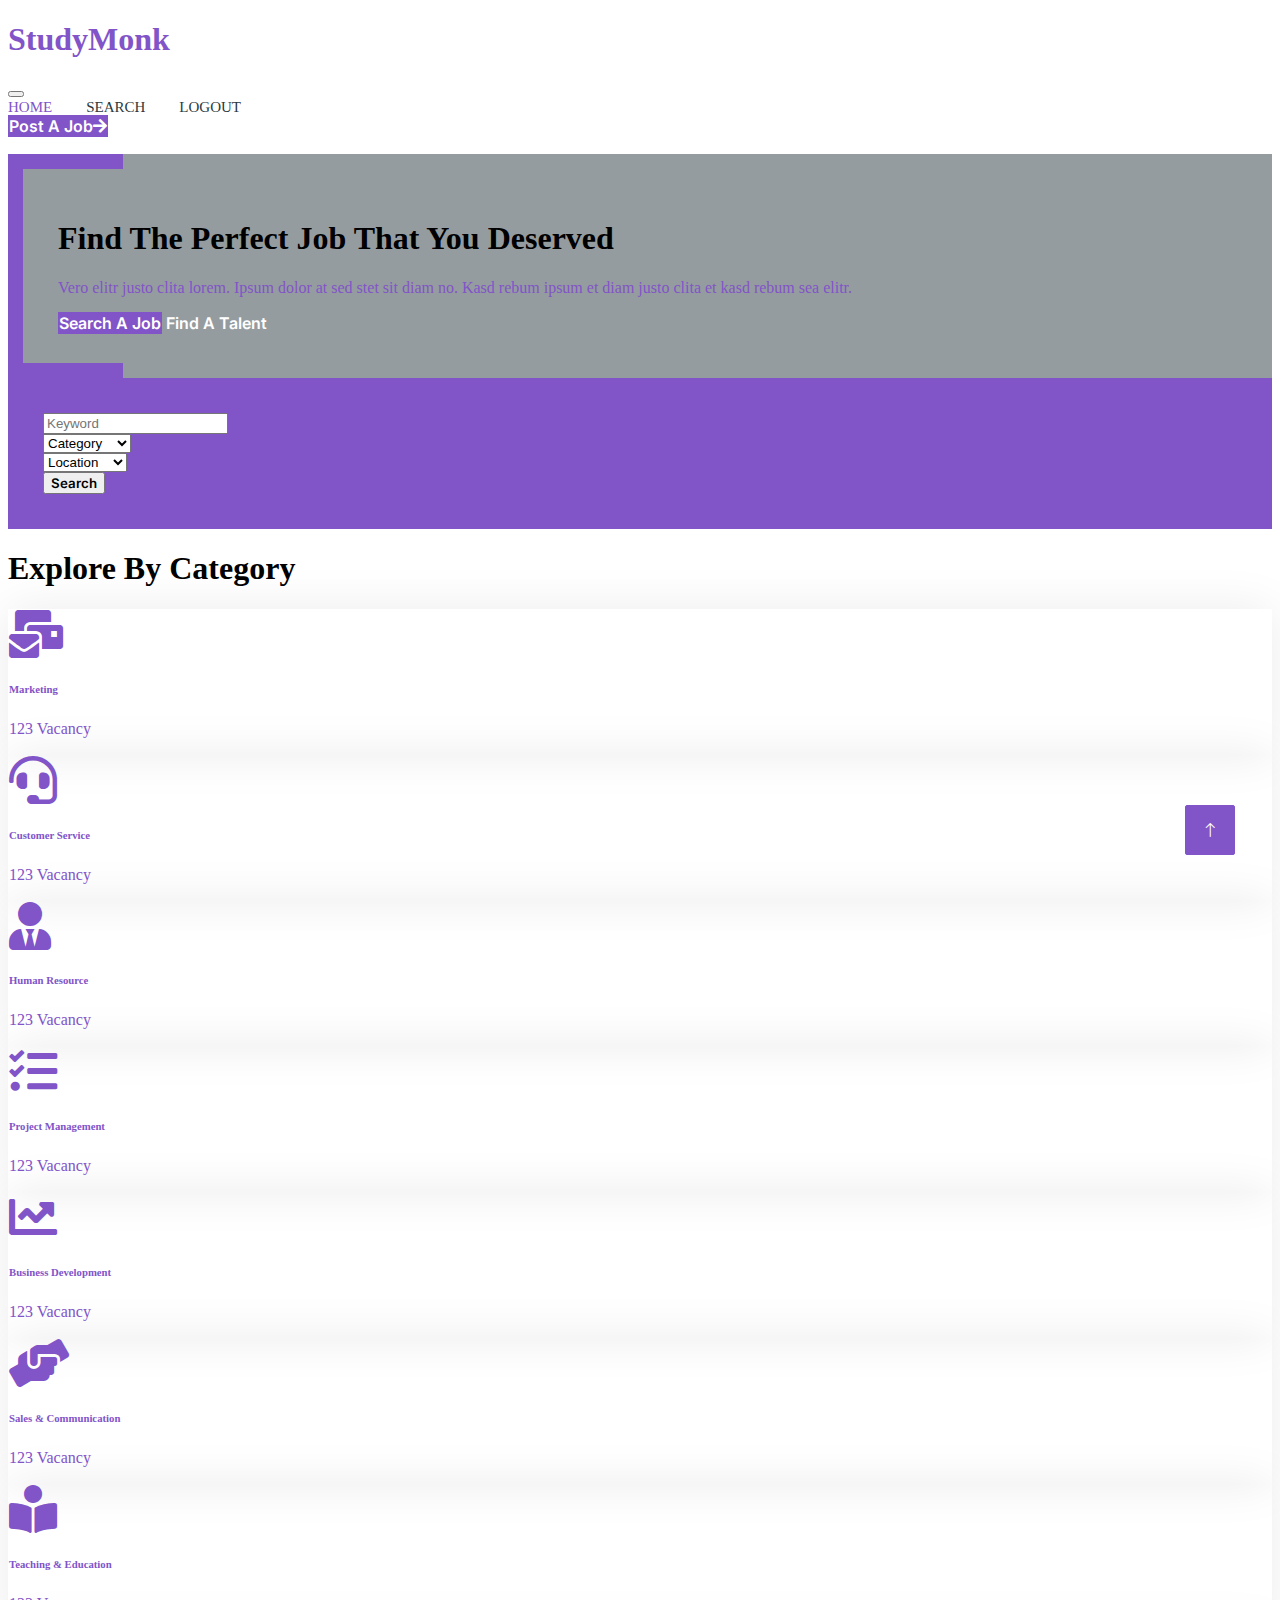
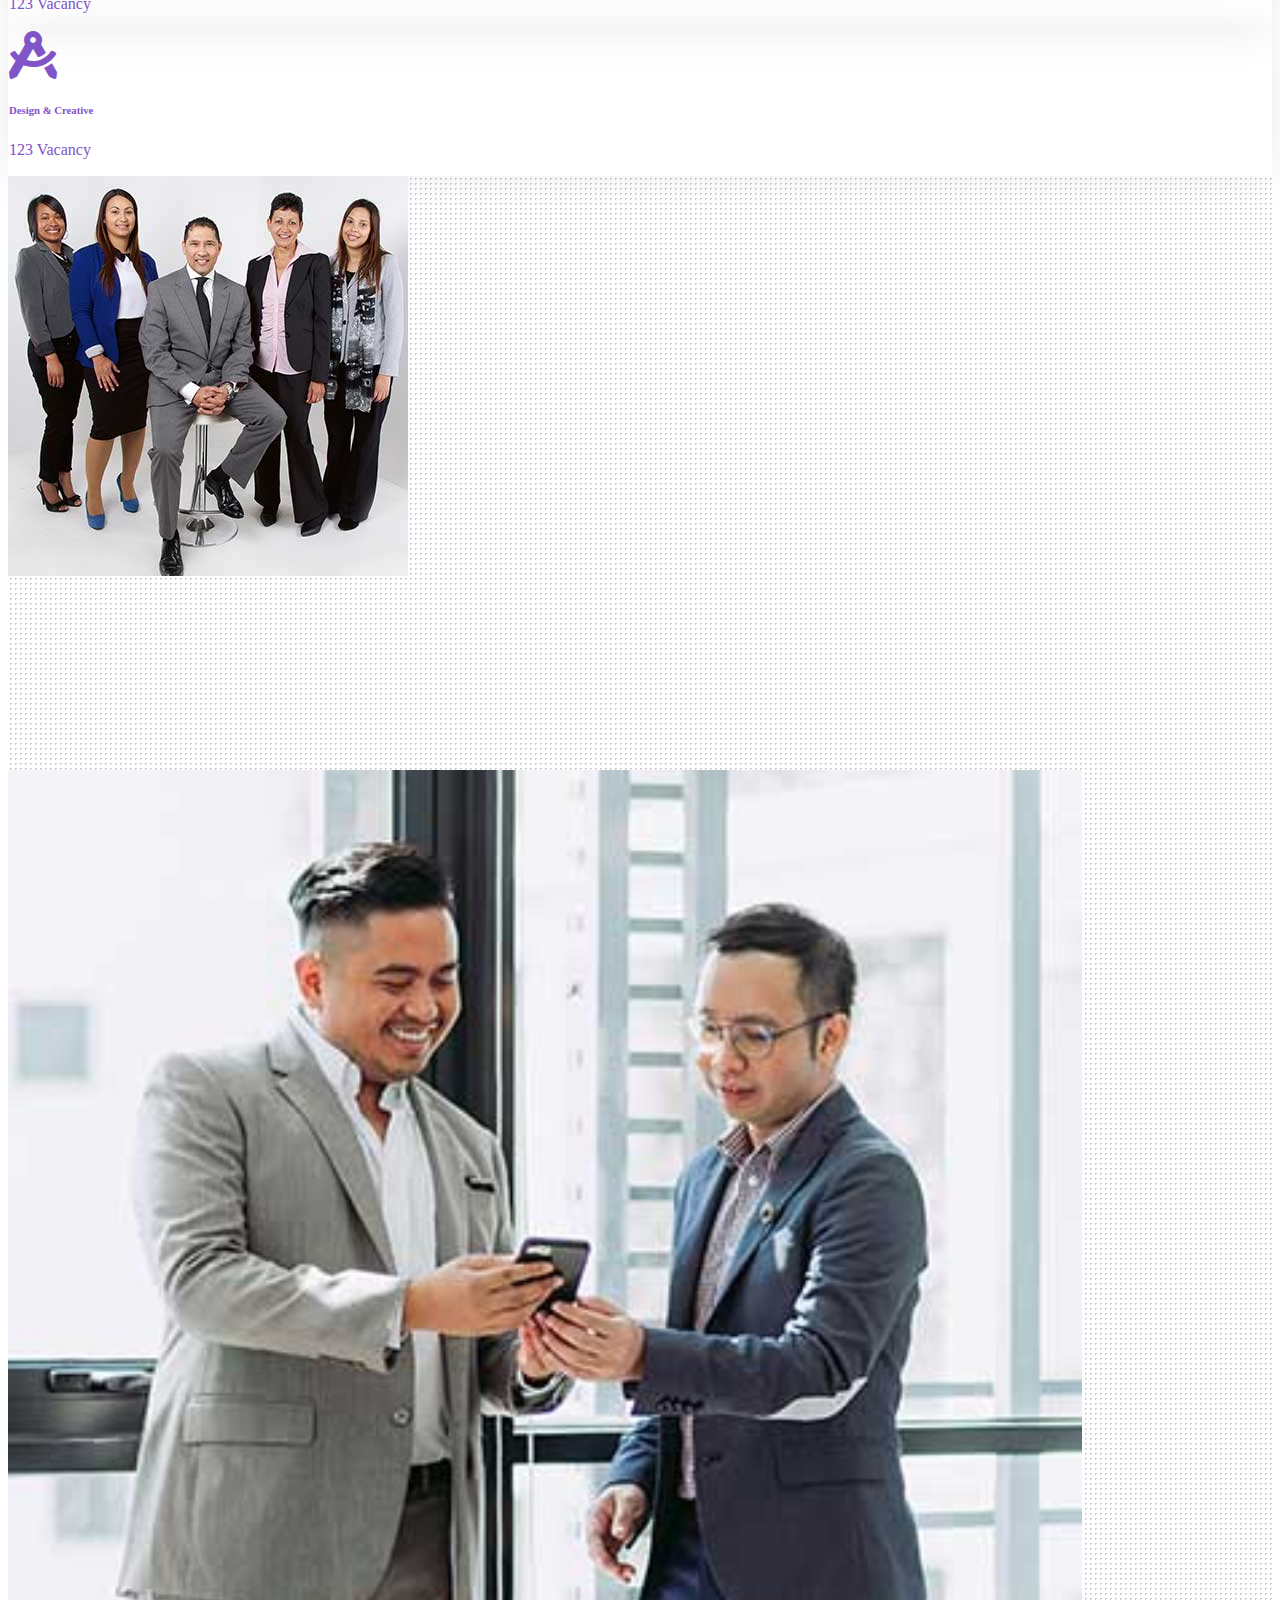
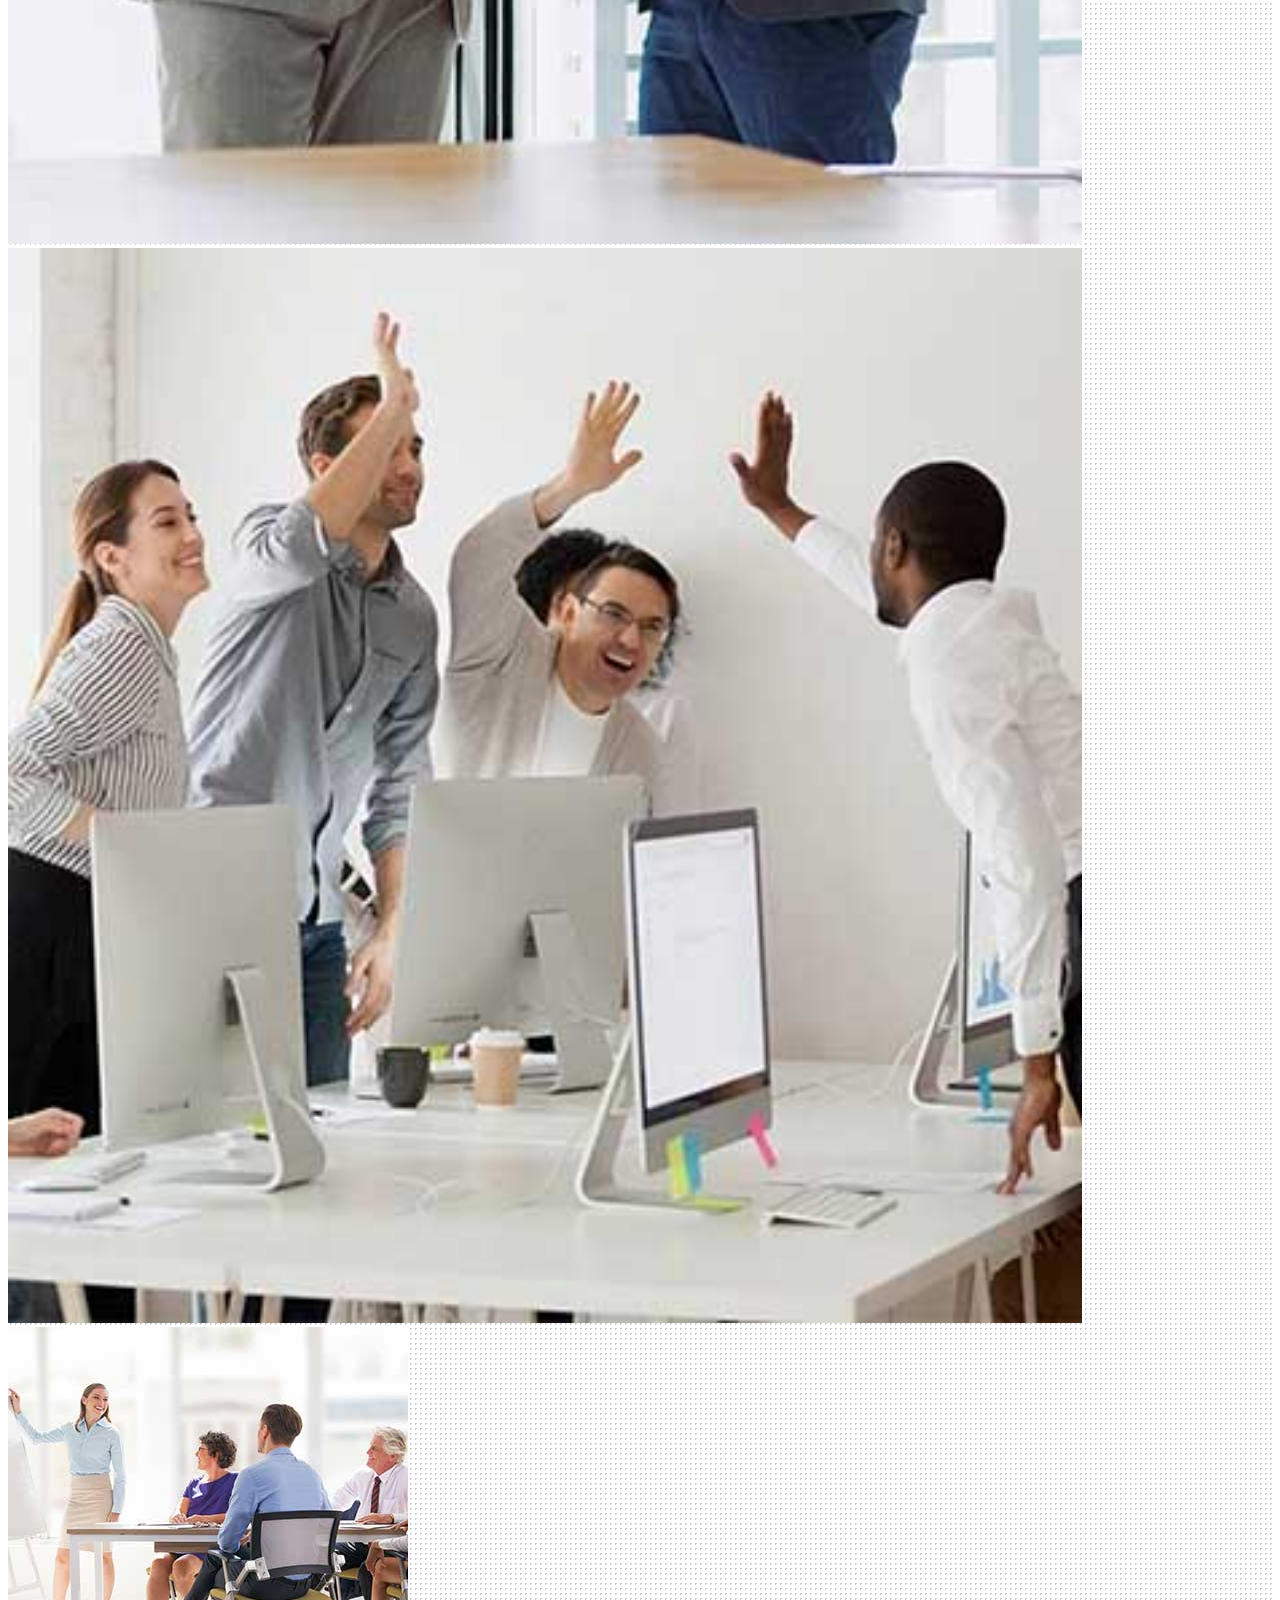
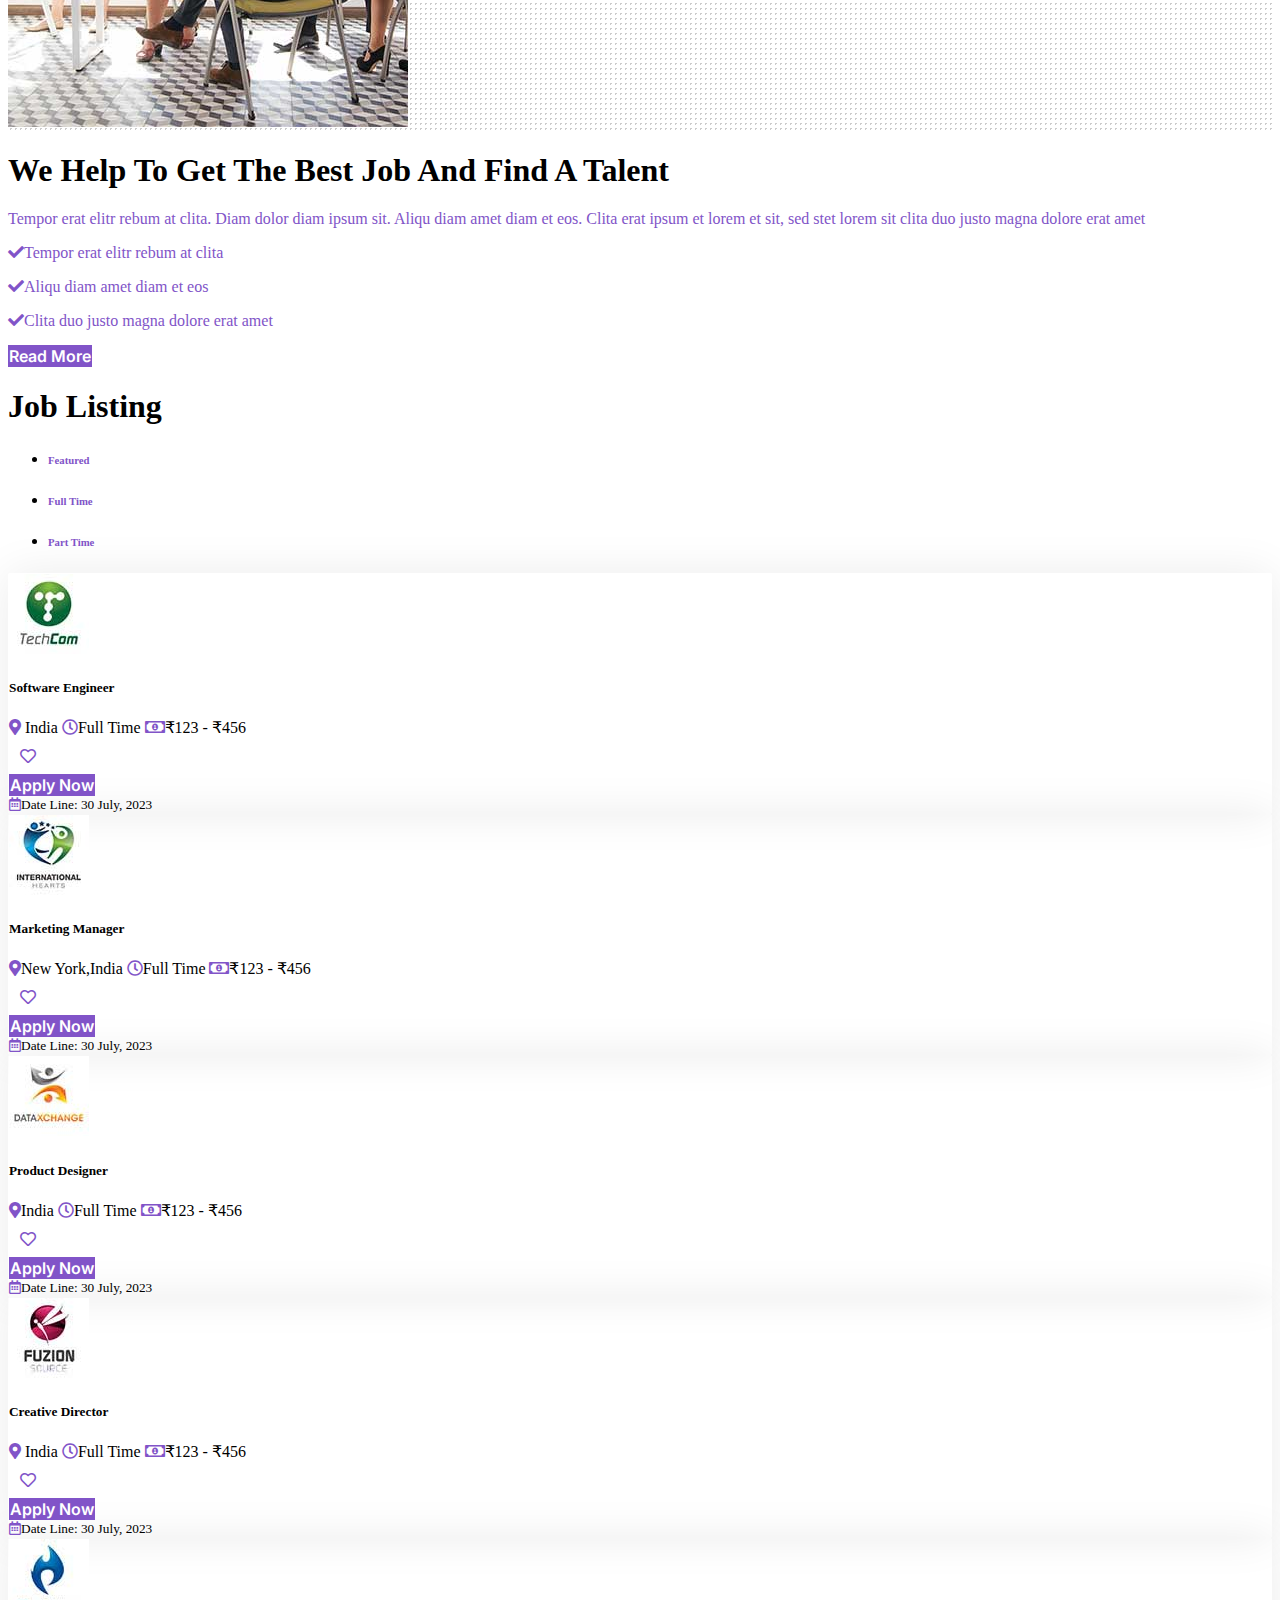
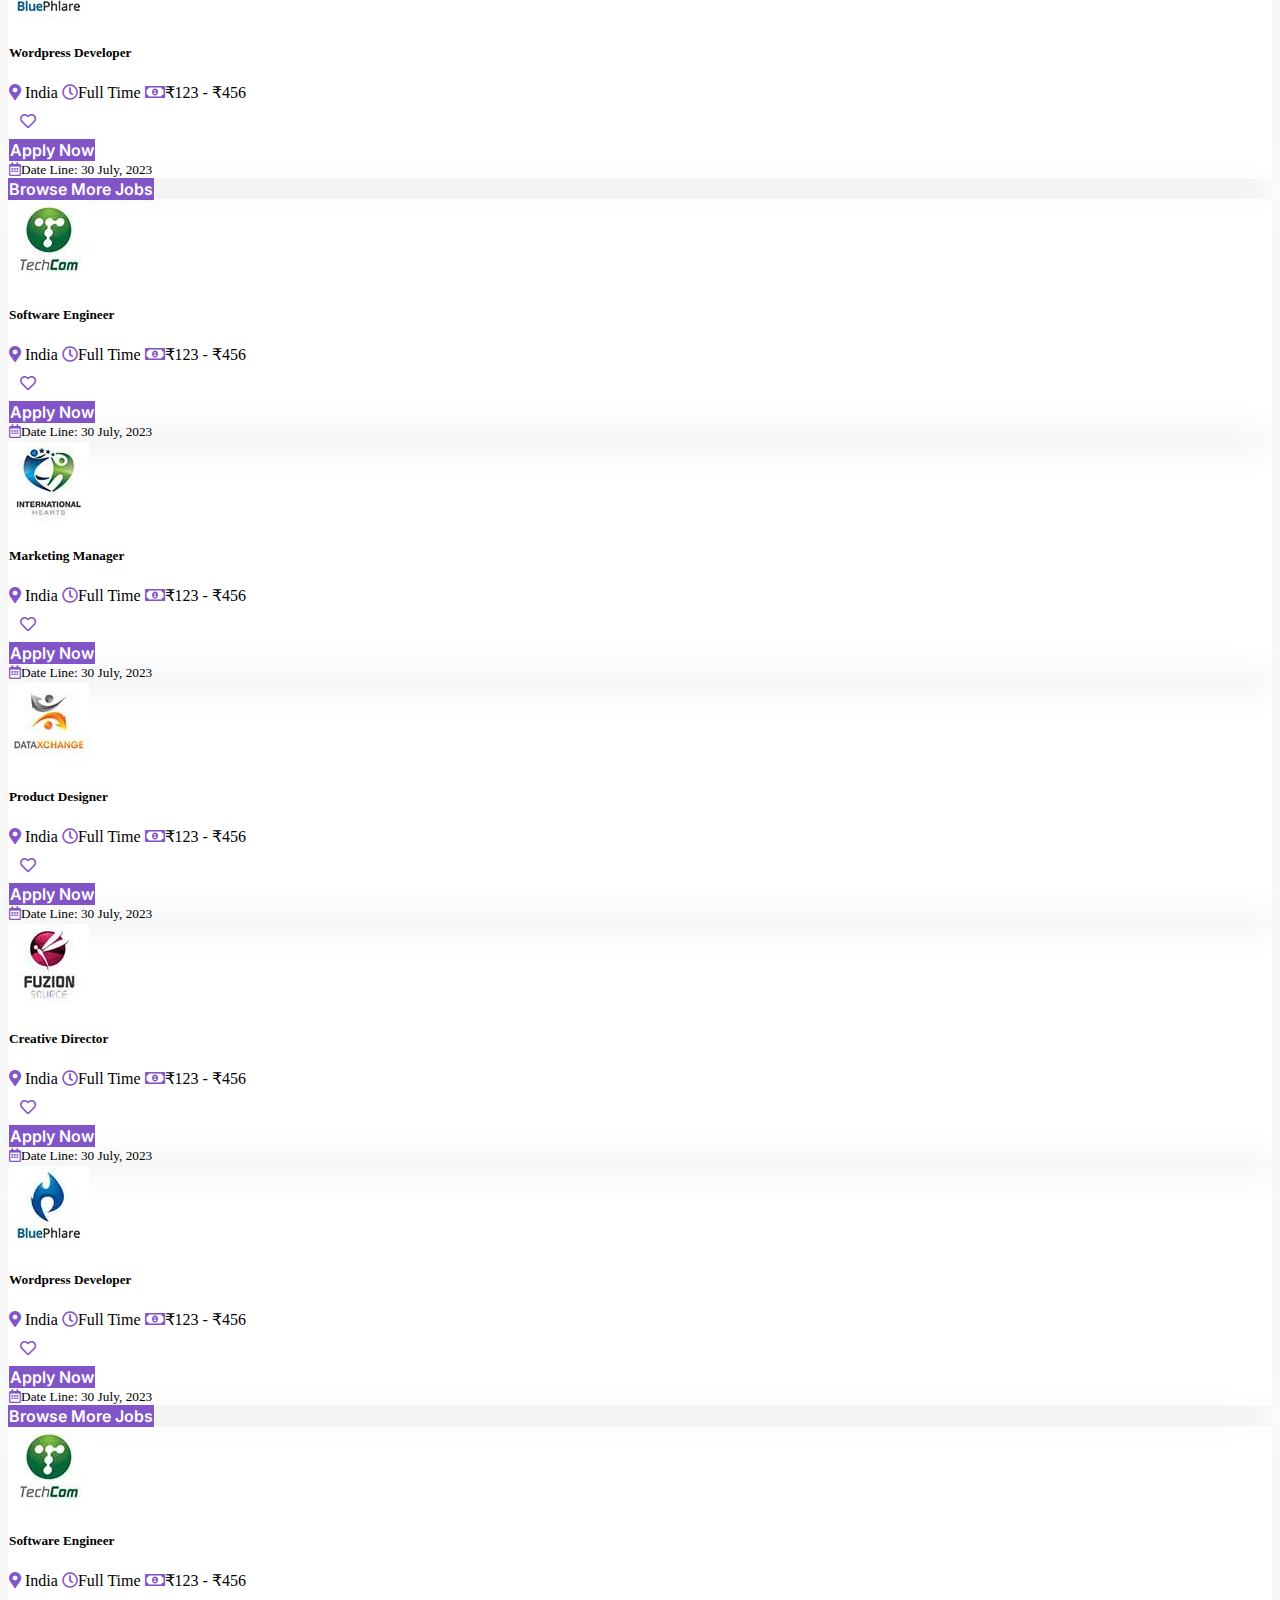
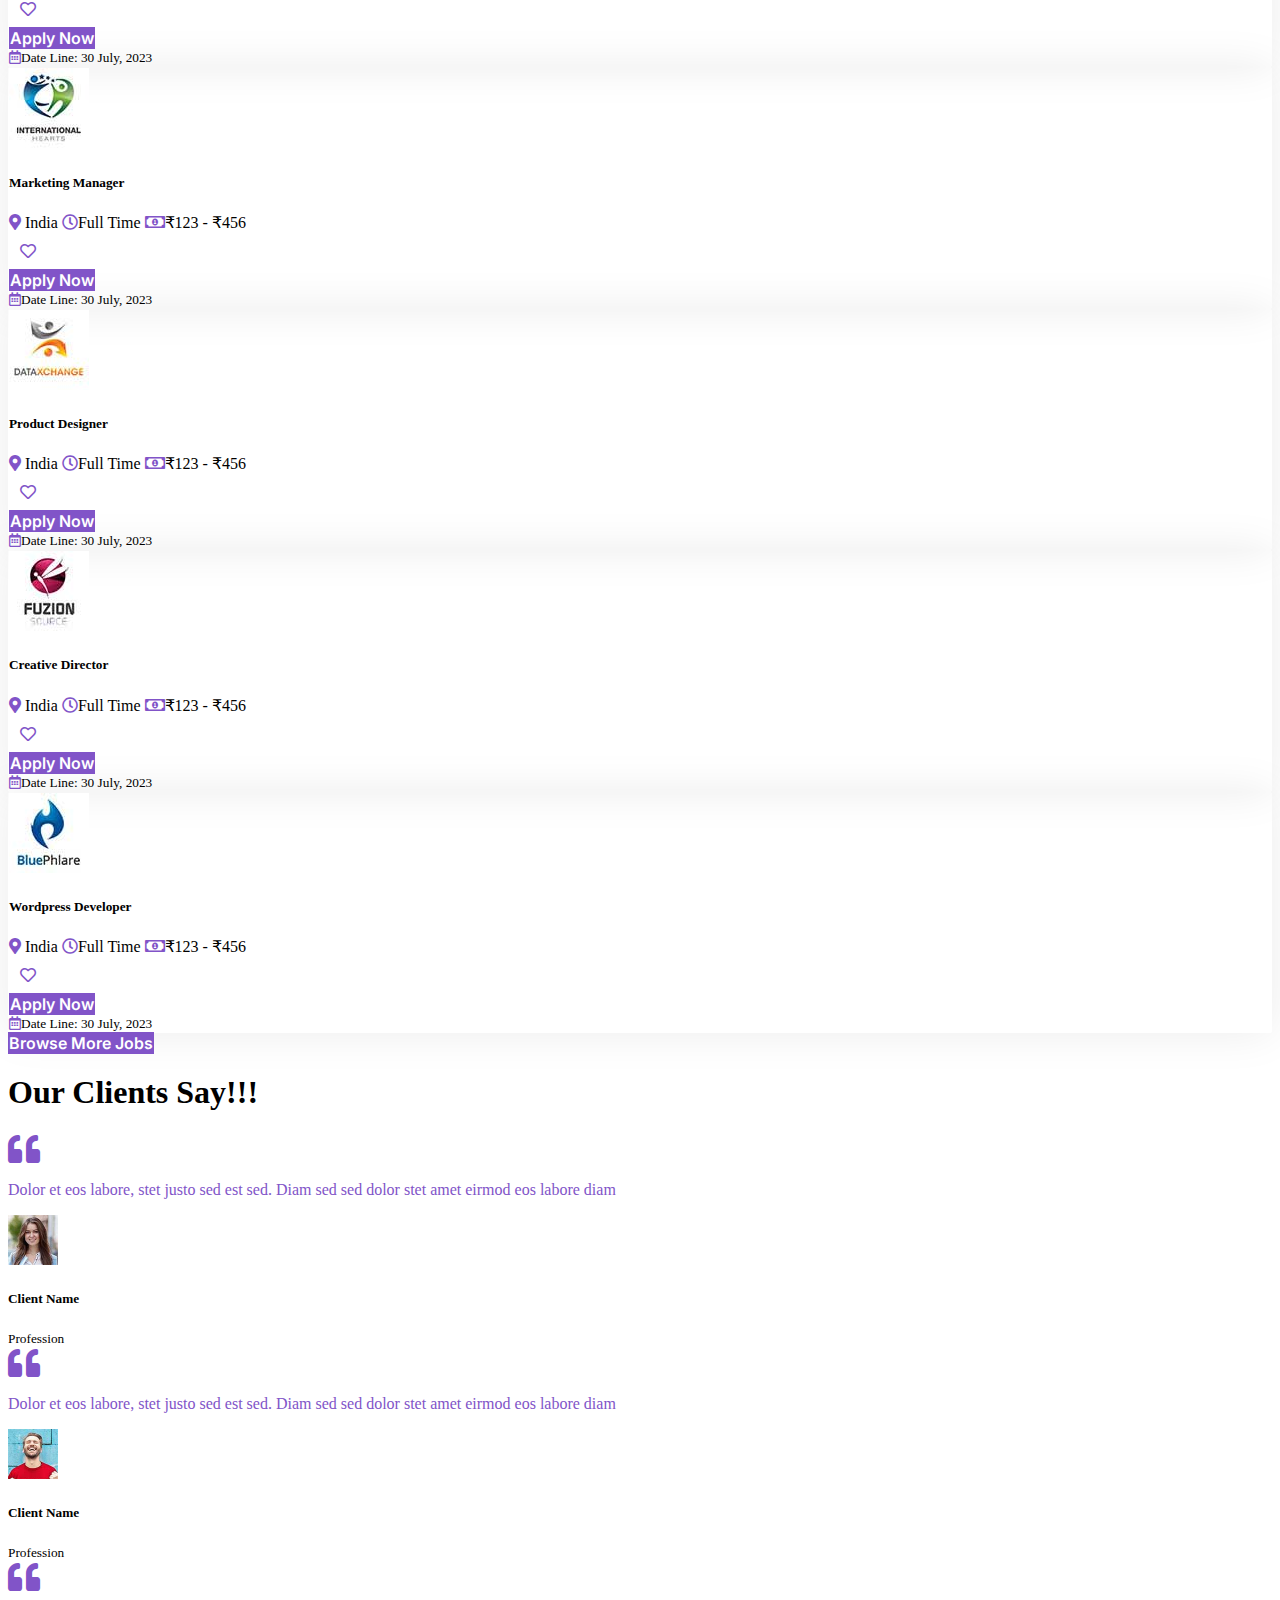
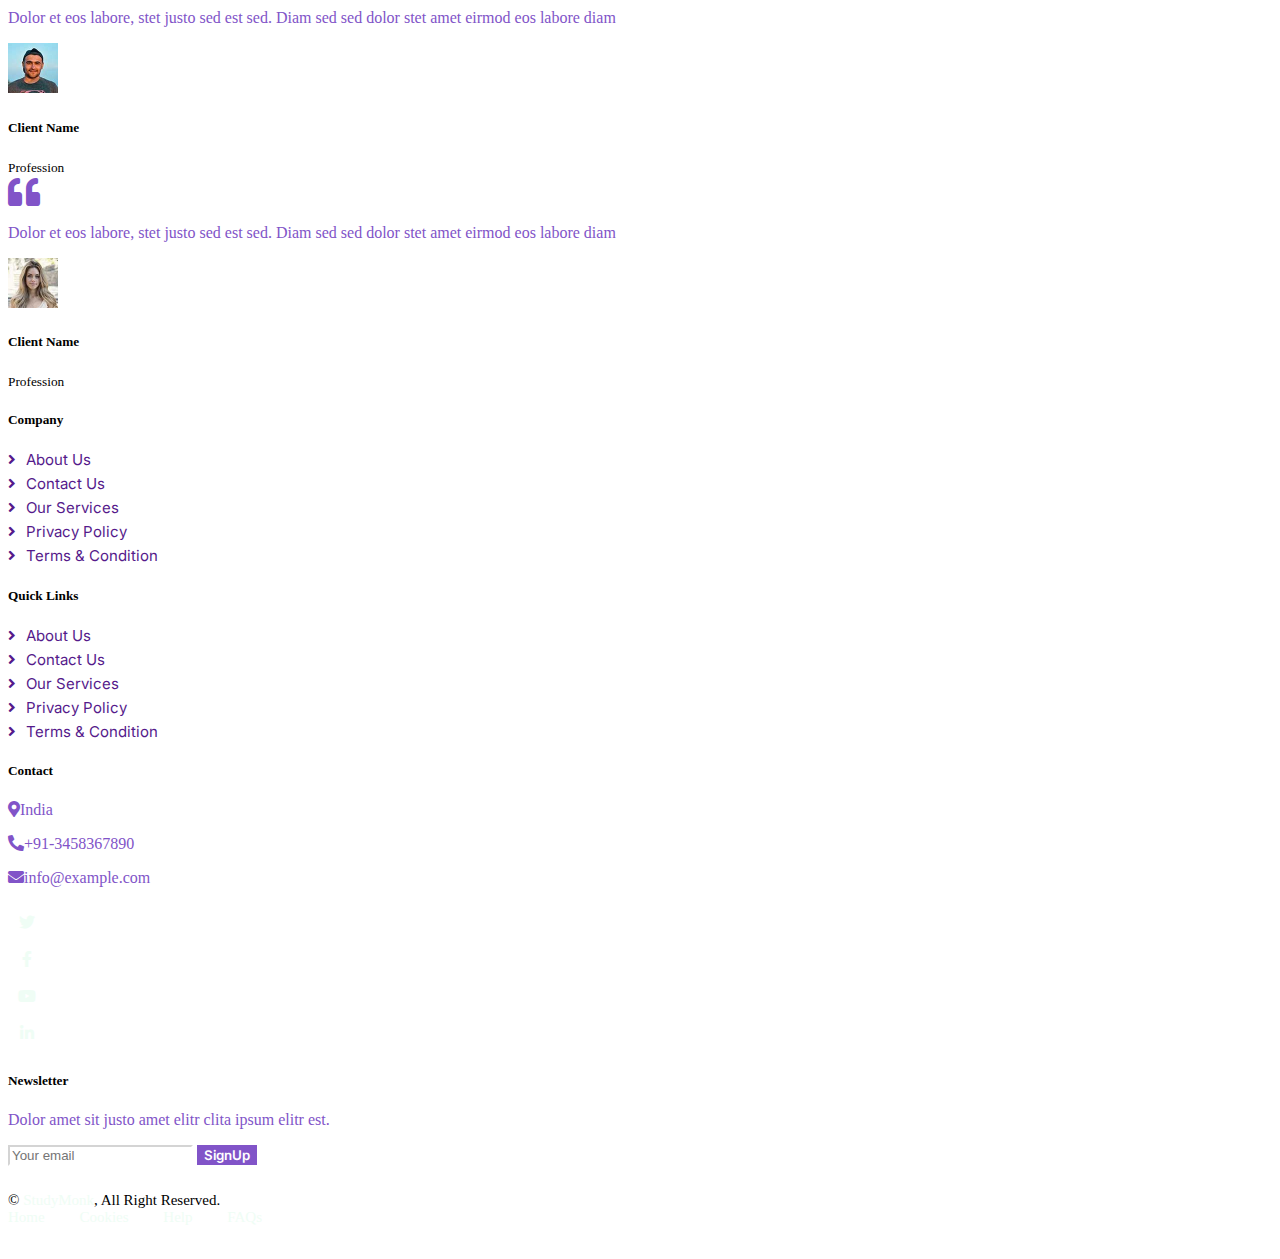
==== index.html @ a986bb86 "final commit" ====
<!DOCTYPE html>
<html lang="en">

<head>
    <meta charset="utf-8">
    <title>StudyMonk</title>
    <meta content="width=device-width, initial-scale=1.0" name="viewport">
    <meta content="" name="keywords">
    <meta content="" name="description">
    <link rel="preconnect" href="https://fonts.googleapis.com">
    <link rel="preconnect" href="https://fonts.gstatic.com" crossorigin>
    <link href="https://fonts.googleapis.com/css2?family=Heebo:wght@400;500;600&family=Inter:wght@700;800&display=swap"
        rel="stylesheet">

    <link href="https://cdnjs.cloudflare.com/ajax/libs/font-awesome/5.10.0/css/all.min.css" rel="stylesheet">
    <link href="https://cdn.jsdelivr.net/npm/bootstrap-icons@1.4.1/font/bootstrap-icons.css" rel="stylesheet">

    <link href="https://cdn.jsdelivr.net/npm/bootstrap@5.3.0/dist/css/bootstrap.min.css" rel="stylesheet"
        integrity="sha384-9ndCyUaIbzAi2FUVXJi0CjmCapSmO7SnpJef0486qhLnuZ2cdeRhO02iuK6FUUVM" crossorigin="anonymous">

    <link href="css/style.css" rel="stylesheet">
</head>

<body>
    <div class="container-xxl bg-white p-0">
        <!-- Navbar Start -->
        <nav class="navbar navbar-expand-lg bg-white navbar-light shadow sticky-top p-0">
            <a href="index.html" class="navbar-brand d-flex align-items-center text-center py-0 px-4 px-lg-5">
                <h1 class="m-0 text-primary">StudyMonk</h1>
            </a>
            <button type="button" class="navbar-toggler me-4" data-bs-toggle="collapse"
                data-bs-target="#navbarCollapse">
                <span class="navbar-toggler-icon"></span>
            </button>
            <div class="collapse navbar-collapse" id="navbarCollapse">
                <div class="navbar-nav ms-auto p-4 p-lg-0">
                    <a href="index.html" class="nav-item nav-link active">Home</a>
                    <!-- <a href="index.html" class="nav-item nav-link">About</a>
                    <a href="index.html" class="nav-item nav-link">Contact</a> -->
                    <a href="search.html" class="nav-item nav-link">Search</a>
                    <a href="login.html" class="nav-item nav-link">Logout</a>
                </div>
                <a href="login.html" class="btn btn-primary rounded-0 py-4 px-lg-5 d-none d-lg-block">Post A Job<i
                        class="fa fa-arrow-right ms-3"></i></a>
            </div>
        </nav>
        <!-- Navbar End -->

        <!-- Carousel Start -->
        <div class="container-fluid p-0">
            <div class="owl-carousel header-carousel position-relative">
                <div class="owl-carousel-item position-relative">
                    <img class="img-fluid" src="./img/headway-5QgIuuBxKwM-unsplash.jpg" alt="">
                    <div class="position-absolute top-0 start-0 w-100 h-100 d-flex align-items-center"
                        style="background: rgba(43, 57, 64, .5);">
                        <div class="container">
                            <div class="row justify-content-start">
                                <div class="col-10 col-lg-8">
                                    <h1 class="display-3 text-white animated slideInDown mb-4">Find The Perfect Job That
                                        You Deserved</h1>
                                    <p class="fs-5 fw-medium text-white mb-4 pb-2">Vero elitr justo clita lorem. Ipsum
                                        dolor at sed stet sit diam no. Kasd rebum ipsum et diam justo clita et kasd
                                        rebum sea elitr.</p>
                                    <a href="" class="btn btn-primary py-md-3 px-md-5 me-3 animated slideInLeft">Search
                                        A Job</a>
                                    <a href="" class="btn btn-secondary py-md-3 px-md-5 animated slideInRight">Find A
                                        Talent</a>
                                </div>
                            </div>
                        </div>
                    </div>
                </div>
            </div>
        </div>
        <!-- Carousel End -->


        <!-- Search Start -->
        <div class="container-fluid bg-primary mb-5 wow fadeIn" data-wow-delay="0.1s" style="padding: 35px;">
            <div class="container">
                <div class="row g-2">
                    <div class="col-md-10">
                        <div class="row g-2">
                            <div class="col-md-4">
                                <input type="text" class="form-control border-0" placeholder="Keyword" />
                            </div>
                            <div class="col-md-4">
                                <select class="form-select border-0">
                                    <option selected>Category</option>
                                    <option value="1">Category 1</option>
                                    <option value="2">Category 2</option>
                                    <option value="3">Category 3</option>
                                </select>
                            </div>
                            <div class="col-md-4">
                                <select class="form-select border-0">
                                    <option selected>Location</option>
                                    <option value="1">Location 1</option>
                                    <option value="2">Location 2</option>
                                    <option value="3">Location 3</option>
                                </select>
                            </div>
                        </div>
                    </div>
                    <div class="col-md-2">
                        <button class="btn btn-dark border-0 w-100">Search</button>
                    </div>
                </div>
            </div>
        </div>
        <!-- Search End -->


        <!-- Category Start -->
        <div class="container-xxl py-5">
            <div class="container">
                <h1 class="text-center mb-5 wow fadeInUp" data-wow-delay="0.1s">Explore By Category</h1>
                <div class="row g-4">
                    <div class="col-lg-3 col-sm-6 wow fadeInUp" data-wow-delay="0.1s">
                        <a class="cat-item rounded p-4" href="">
                            <i class="fa fa-3x fa-mail-bulk text-primary mb-4"></i>
                            <h6 class="mb-3">Marketing</h6>
                            <p class="mb-0">123 Vacancy</p>
                        </a>
                    </div>
                    <div class="col-lg-3 col-sm-6 wow fadeInUp" data-wow-delay="0.3s">
                        <a class="cat-item rounded p-4" href="">
                            <i class="fa fa-3x fa-headset text-primary mb-4"></i>
                            <h6 class="mb-3">Customer Service</h6>
                            <p class="mb-0">123 Vacancy</p>
                        </a>
                    </div>
                    <div class="col-lg-3 col-sm-6 wow fadeInUp" data-wow-delay="0.5s">
                        <a class="cat-item rounded p-4" href="">
                            <i class="fa fa-3x fa-user-tie text-primary mb-4"></i>
                            <h6 class="mb-3">Human Resource</h6>
                            <p class="mb-0">123 Vacancy</p>
                        </a>
                    </div>
                    <div class="col-lg-3 col-sm-6 wow fadeInUp" data-wow-delay="0.7s">
                        <a class="cat-item rounded p-4" href="">
                            <i class="fa fa-3x fa-tasks text-primary mb-4"></i>
                            <h6 class="mb-3">Project Management</h6>
                            <p class="mb-0">123 Vacancy</p>
                        </a>
                    </div>
                    <div class="col-lg-3 col-sm-6 wow fadeInUp" data-wow-delay="0.1s">
                        <a class="cat-item rounded p-4" href="">
                            <i class="fa fa-3x fa-chart-line text-primary mb-4"></i>
                            <h6 class="mb-3">Business Development</h6>
                            <p class="mb-0">123 Vacancy</p>
                        </a>
                    </div>
                    <div class="col-lg-3 col-sm-6 wow fadeInUp" data-wow-delay="0.3s">
                        <a class="cat-item rounded p-4" href="">
                            <i class="fa fa-3x fa-hands-helping text-primary mb-4"></i>
                            <h6 class="mb-3">Sales & Communication</h6>
                            <p class="mb-0">123 Vacancy</p>
                        </a>
                    </div>
                    <div class="col-lg-3 col-sm-6 wow fadeInUp" data-wow-delay="0.5s">
                        <a class="cat-item rounded p-4" href="">
                            <i class="fa fa-3x fa-book-reader text-primary mb-4"></i>
                            <h6 class="mb-3">Teaching & Education</h6>
                            <p class="mb-0">123 Vacancy</p>
                        </a>
                    </div>
                    <div class="col-lg-3 col-sm-6 wow fadeInUp" data-wow-delay="0.7s">
                        <a class="cat-item rounded p-4" href="">
                            <i class="fa fa-3x fa-drafting-compass text-primary mb-4"></i>
                            <h6 class="mb-3">Design & Creative</h6>
                            <p class="mb-0">123 Vacancy</p>
                        </a>
                    </div>
                </div>
            </div>
        </div>
        <!-- Category End -->


        <!-- About Start -->
        <div class="container-xxl py-5">
            <div class="container">
                <div class="row g-5 align-items-center">
                    <div class="col-lg-6 wow fadeIn" data-wow-delay="0.1s">
                        <div class="row g-0 about-bg rounded overflow-hidden">
                            <div class="col-6 text-start">
                                <img class="img-fluid w-100" src="img/about-1.jpg">
                            </div>
                            <div class="col-6 text-start">
                                <img class="img-fluid" src="img/about-2.jpg" style="width: 85%; margin-top: 15%;">
                            </div>
                            <div class="col-6 text-end">
                                <img class="img-fluid" src="img/about-3.jpg" style="width: 85%;">
                            </div>
                            <div class="col-6 text-end">
                                <img class="img-fluid w-100" src="img/about-4.jpg">
                            </div>
                        </div>
                    </div>
                    <div class="col-lg-6 wow fadeIn" data-wow-delay="0.5s">
                        <h1 class="mb-4">We Help To Get The Best Job And Find A Talent</h1>
                        <p class="mb-4">Tempor erat elitr rebum at clita. Diam dolor diam ipsum sit. Aliqu diam amet
                            diam et eos. Clita erat ipsum et lorem et sit, sed stet lorem sit clita duo justo magna
                            dolore erat amet</p>
                        <p><i class="fa fa-check text-primary me-3"></i>Tempor erat elitr rebum at clita</p>
                        <p><i class="fa fa-check text-primary me-3"></i>Aliqu diam amet diam et eos</p>
                        <p><i class="fa fa-check text-primary me-3"></i>Clita duo justo magna dolore erat amet</p>
                        <a class="btn btn-primary py-3 px-5 mt-3" href="">Read More</a>
                    </div>
                </div>
            </div>
        </div>
        <!-- About End -->


        <!-- Jobs Start -->
        <div class="container-xxl py-5">
            <div class="container">
                <h1 class="text-center mb-5 wow fadeInUp" data-wow-delay="0.1s">Job Listing</h1>
                <div class="tab-class text-center wow fadeInUp" data-wow-delay="0.3s">
                    <ul class="nav nav-pills d-inline-flex justify-content-center border-bottom mb-5">
                        <li class="nav-item">
                            <a class="d-flex align-items-center text-start mx-3 ms-0 pb-3 active" data-bs-toggle="pill"
                                href="#tab-1">
                                <h6 class="mt-n1 mb-0">Featured</h6>
                            </a>
                        </li>
                        <li class="nav-item">
                            <a class="d-flex align-items-center text-start mx-3 pb-3" data-bs-toggle="pill"
                                href="#tab-2">
                                <h6 class="mt-n1 mb-0">Full Time</h6>
                            </a>
                        </li>
                        <li class="nav-item">
                            <a class="d-flex align-items-center text-start mx-3 me-0 pb-3" data-bs-toggle="pill"
                                href="#tab-3">
                                <h6 class="mt-n1 mb-0">Part Time</h6>
                            </a>
                        </li>
                    </ul>
                    <div class="tab-content">
                        <div id="tab-1" class="tab-pane fade show p-0 active">
                            <div class="job-item p-4 mb-4">
                                <div class="row g-4">
                                    <div class="col-sm-12 col-md-8 d-flex align-items-center">
                                        <img class="flex-shrink-0 img-fluid border rounded" src="img/com-logo-1.jpg"
                                            alt="" style="width: 80px; height: 80px;">
                                        <div class="text-start ps-4">
                                            <h5 class="mb-3">Software Engineer</h5>
                                            <span class="text-truncate me-3"><i
                                                    class="fa fa-map-marker-alt text-primary me-2"></i>
                                                India</span>
                                            <span class="text-truncate me-3"><i
                                                    class="far fa-clock text-primary me-2"></i>Full Time</span>
                                            <span class="text-truncate me-0"><i
                                                    class="far fa-money-bill-alt text-primary me-2"></i>&#8377;123 -
                                                &#8377;456</span>
                                        </div>
                                    </div>
                                    <div
                                        class="col-sm-12 col-md-4 d-flex flex-column align-items-start align-items-md-end justify-content-center">
                                        <div class="d-flex mb-3">
                                            <a class="btn btn-light btn-square me-3" href=""><i
                                                    class="far fa-heart text-primary"></i></a>
                                            <a class="btn btn-primary" href="">Apply Now</a>
                                        </div>
                                        <small class="text-truncate"><i
                                                class="far fa-calendar-alt text-primary me-2"></i>Date Line: 30 July,
                                            2023</small>
                                    </div>
                                </div>
                            </div>
                            <div class="job-item p-4 mb-4">
                                <div class="row g-4">
                                    <div class="col-sm-12 col-md-8 d-flex align-items-center">
                                        <img class="flex-shrink-0 img-fluid border rounded" src="img/com-logo-2.jpg"
                                            alt="" style="width: 80px; height: 80px;">
                                        <div class="text-start ps-4">
                                            <h5 class="mb-3">Marketing Manager</h5>
                                            <span class="text-truncate me-3"><i
                                                    class="fa fa-map-marker-alt text-primary me-2"></i>New
                                                York,India</span>
                                            <span class="text-truncate me-3"><i
                                                    class="far fa-clock text-primary me-2"></i>Full Time</span>
                                            <span class="text-truncate me-0"><i
                                                    class="far fa-money-bill-alt text-primary me-2"></i>&#8377;123 -
                                                &#8377;456</span>
                                        </div>
                                    </div>
                                    <div
                                        class="col-sm-12 col-md-4 d-flex flex-column align-items-start align-items-md-end justify-content-center">
                                        <div class="d-flex mb-3">
                                            <a class="btn btn-light btn-square me-3" href=""><i
                                                    class="far fa-heart text-primary"></i></a>
                                            <a class="btn btn-primary" href="">Apply Now</a>
                                        </div>
                                        <small class="text-truncate"><i
                                                class="far fa-calendar-alt text-primary me-2"></i>Date Line: 30 July,
                                            2023</small>
                                    </div>
                                </div>
                            </div>
                            <div class="job-item p-4 mb-4">
                                <div class="row g-4">
                                    <div class="col-sm-12 col-md-8 d-flex align-items-center">
                                        <img class="flex-shrink-0 img-fluid border rounded" src="img/com-logo-3.jpg"
                                            alt="" style="width: 80px; height: 80px;">
                                        <div class="text-start ps-4">
                                            <h5 class="mb-3">Product Designer</h5>
                                            <span class="text-truncate me-3"><i
                                                    class="fa fa-map-marker-alt text-primary me-2"></i>India</span>
                                            <span class="text-truncate me-3"><i
                                                    class="far fa-clock text-primary me-2"></i>Full Time</span>
                                            <span class="text-truncate me-0"><i
                                                    class="far fa-money-bill-alt text-primary me-2"></i>&#8377;123 -
                                                &#8377;456</span>
                                        </div>
                                    </div>
                                    <div
                                        class="col-sm-12 col-md-4 d-flex flex-column align-items-start align-items-md-end justify-content-center">
                                        <div class="d-flex mb-3">
                                            <a class="btn btn-light btn-square me-3" href=""><i
                                                    class="far fa-heart text-primary"></i></a>
                                            <a class="btn btn-primary" href="">Apply Now</a>
                                        </div>
                                        <small class="text-truncate"><i
                                                class="far fa-calendar-alt text-primary me-2"></i>Date Line: 30 July,
                                            2023</small>
                                    </div>
                                </div>
                            </div>
                            <div class="job-item p-4 mb-4">
                                <div class="row g-4">
                                    <div class="col-sm-12 col-md-8 d-flex align-items-center">
                                        <img class="flex-shrink-0 img-fluid border rounded" src="img/com-logo-4.jpg"
                                            alt="" style="width: 80px; height: 80px;">
                                        <div class="text-start ps-4">
                                            <h5 class="mb-3">Creative Director</h5>
                                            <span class="text-truncate me-3"><i
                                                    class="fa fa-map-marker-alt text-primary me-2"></i>
                                                India</span>
                                            <span class="text-truncate me-3"><i
                                                    class="far fa-clock text-primary me-2"></i>Full Time</span>
                                            <span class="text-truncate me-0"><i
                                                    class="far fa-money-bill-alt text-primary me-2"></i>&#8377;123 -
                                                &#8377;456</span>
                                        </div>
                                    </div>
                                    <div
                                        class="col-sm-12 col-md-4 d-flex flex-column align-items-start align-items-md-end justify-content-center">
                                        <div class="d-flex mb-3">
                                            <a class="btn btn-light btn-square me-3" href=""><i
                                                    class="far fa-heart text-primary"></i></a>
                                            <a class="btn btn-primary" href="">Apply Now</a>
                                        </div>
                                        <small class="text-truncate"><i
                                                class="far fa-calendar-alt text-primary me-2"></i>Date Line: 30 July,
                                            2023</small>
                                    </div>
                                </div>
                            </div>
                            <div class="job-item p-4 mb-4">
                                <div class="row g-4">
                                    <div class="col-sm-12 col-md-8 d-flex align-items-center">
                                        <img class="flex-shrink-0 img-fluid border rounded" src="img/com-logo-5.jpg"
                                            alt="" style="width: 80px; height: 80px;">
                                        <div class="text-start ps-4">
                                            <h5 class="mb-3">Wordpress Developer</h5>
                                            <span class="text-truncate me-3"><i
                                                    class="fa fa-map-marker-alt text-primary me-2"></i>
                                                India</span>
                                            <span class="text-truncate me-3"><i
                                                    class="far fa-clock text-primary me-2"></i>Full Time</span>
                                            <span class="text-truncate me-0"><i
                                                    class="far fa-money-bill-alt text-primary me-2"></i>&#8377;123 -
                                                &#8377;456</span>
                                        </div>
                                    </div>
                                    <div
                                        class="col-sm-12 col-md-4 d-flex flex-column align-items-start align-items-md-end justify-content-center">
                                        <div class="d-flex mb-3">
                                            <a class="btn btn-light btn-square me-3" href=""><i
                                                    class="far fa-heart text-primary"></i></a>
                                            <a class="btn btn-primary" href="">Apply Now</a>
                                        </div>
                                        <small class="text-truncate"><i
                                                class="far fa-calendar-alt text-primary me-2"></i>Date Line: 30 July,
                                            2023</small>
                                    </div>
                                </div>
                            </div>
                            <a class="btn btn-primary py-3 px-5" href="">Browse More Jobs</a>
                        </div>
                        <div id="tab-2" class="tab-pane fade show p-0">
                            <div class="job-item p-4 mb-4">
                                <div class="row g-4">
                                    <div class="col-sm-12 col-md-8 d-flex align-items-center">
                                        <img class="flex-shrink-0 img-fluid border rounded" src="img/com-logo-1.jpg"
                                            alt="" style="width: 80px; height: 80px;">
                                        <div class="text-start ps-4">
                                            <h5 class="mb-3">Software Engineer</h5>
                                            <span class="text-truncate me-3"><i
                                                    class="fa fa-map-marker-alt text-primary me-2"></i>
                                                India</span>
                                            <span class="text-truncate me-3"><i
                                                    class="far fa-clock text-primary me-2"></i>Full Time</span>
                                            <span class="text-truncate me-0"><i
                                                    class="far fa-money-bill-alt text-primary me-2"></i>&#8377;123 -
                                                &#8377;456</span>
                                        </div>
                                    </div>
                                    <div
                                        class="col-sm-12 col-md-4 d-flex flex-column align-items-start align-items-md-end justify-content-center">
                                        <div class="d-flex mb-3">
                                            <a class="btn btn-light btn-square me-3" href=""><i
                                                    class="far fa-heart text-primary"></i></a>
                                            <a class="btn btn-primary" href="">Apply Now</a>
                                        </div>
                                        <small class="text-truncate"><i
                                                class="far fa-calendar-alt text-primary me-2"></i>Date Line: 30 July,
                                            2023</small>
                                    </div>
                                </div>
                            </div>
                            <div class="job-item p-4 mb-4">
                                <div class="row g-4">
                                    <div class="col-sm-12 col-md-8 d-flex align-items-center">
                                        <img class="flex-shrink-0 img-fluid border rounded" src="img/com-logo-2.jpg"
                                            alt="" style="width: 80px; height: 80px;">
                                        <div class="text-start ps-4">
                                            <h5 class="mb-3">Marketing Manager</h5>
                                            <span class="text-truncate me-3"><i
                                                    class="fa fa-map-marker-alt text-primary me-2"></i>
                                                India</span>
                                            <span class="text-truncate me-3"><i
                                                    class="far fa-clock text-primary me-2"></i>Full Time</span>
                                            <span class="text-truncate me-0"><i
                                                    class="far fa-money-bill-alt text-primary me-2"></i>&#8377;123 -
                                                &#8377;456</span>
                                        </div>
                                    </div>
                                    <div
                                        class="col-sm-12 col-md-4 d-flex flex-column align-items-start align-items-md-end justify-content-center">
                                        <div class="d-flex mb-3">
                                            <a class="btn btn-light btn-square me-3" href=""><i
                                                    class="far fa-heart text-primary"></i></a>
                                            <a class="btn btn-primary" href="">Apply Now</a>
                                        </div>
                                        <small class="text-truncate"><i
                                                class="far fa-calendar-alt text-primary me-2"></i>Date Line: 30 July,
                                            2023</small>
                                    </div>
                                </div>
                            </div>
                            <div class="job-item p-4 mb-4">
                                <div class="row g-4">
                                    <div class="col-sm-12 col-md-8 d-flex align-items-center">
                                        <img class="flex-shrink-0 img-fluid border rounded" src="img/com-logo-3.jpg"
                                            alt="" style="width: 80px; height: 80px;">
                                        <div class="text-start ps-4">
                                            <h5 class="mb-3">Product Designer</h5>
                                            <span class="text-truncate me-3"><i
                                                    class="fa fa-map-marker-alt text-primary me-2"></i>
                                                India</span>
                                            <span class="text-truncate me-3"><i
                                                    class="far fa-clock text-primary me-2"></i>Full Time</span>
                                            <span class="text-truncate me-0"><i
                                                    class="far fa-money-bill-alt text-primary me-2"></i>&#8377;123 -
                                                &#8377;456</span>
                                        </div>
                                    </div>
                                    <div
                                        class="col-sm-12 col-md-4 d-flex flex-column align-items-start align-items-md-end justify-content-center">
                                        <div class="d-flex mb-3">
                                            <a class="btn btn-light btn-square me-3" href=""><i
                                                    class="far fa-heart text-primary"></i></a>
                                            <a class="btn btn-primary" href="">Apply Now</a>
                                        </div>
                                        <small class="text-truncate"><i
                                                class="far fa-calendar-alt text-primary me-2"></i>Date Line: 30 July,
                                            2023</small>
                                    </div>
                                </div>
                            </div>
                            <div class="job-item p-4 mb-4">
                                <div class="row g-4">
                                    <div class="col-sm-12 col-md-8 d-flex align-items-center">
                                        <img class="flex-shrink-0 img-fluid border rounded" src="img/com-logo-4.jpg"
                                            alt="" style="width: 80px; height: 80px;">
                                        <div class="text-start ps-4">
                                            <h5 class="mb-3">Creative Director</h5>
                                            <span class="text-truncate me-3"><i
                                                    class="fa fa-map-marker-alt text-primary me-2"></i>
                                                India</span>
                                            <span class="text-truncate me-3"><i
                                                    class="far fa-clock text-primary me-2"></i>Full Time</span>
                                            <span class="text-truncate me-0"><i
                                                    class="far fa-money-bill-alt text-primary me-2"></i>&#8377;123 -
                                                &#8377;456</span>
                                        </div>
                                    </div>
                                    <div
                                        class="col-sm-12 col-md-4 d-flex flex-column align-items-start align-items-md-end justify-content-center">
                                        <div class="d-flex mb-3">
                                            <a class="btn btn-light btn-square me-3" href=""><i
                                                    class="far fa-heart text-primary"></i></a>
                                            <a class="btn btn-primary" href="">Apply Now</a>
                                        </div>
                                        <small class="text-truncate"><i
                                                class="far fa-calendar-alt text-primary me-2"></i>Date Line: 30 July,
                                            2023</small>
                                    </div>
                                </div>
                            </div>
                            <div class="job-item p-4 mb-4">
                                <div class="row g-4">
                                    <div class="col-sm-12 col-md-8 d-flex align-items-center">
                                        <img class="flex-shrink-0 img-fluid border rounded" src="img/com-logo-5.jpg"
                                            alt="" style="width: 80px; height: 80px;">
                                        <div class="text-start ps-4">
                                            <h5 class="mb-3">Wordpress Developer</h5>
                                            <span class="text-truncate me-3"><i
                                                    class="fa fa-map-marker-alt text-primary me-2"></i>
                                                India</span>
                                            <span class="text-truncate me-3"><i
                                                    class="far fa-clock text-primary me-2"></i>Full Time</span>
                                            <span class="text-truncate me-0"><i
                                                    class="far fa-money-bill-alt text-primary me-2"></i>&#8377;123 -
                                                &#8377;456</span>
                                        </div>
                                    </div>
                                    <div
                                        class="col-sm-12 col-md-4 d-flex flex-column align-items-start align-items-md-end justify-content-center">
                                        <div class="d-flex mb-3">
                                            <a class="btn btn-light btn-square me-3" href=""><i
                                                    class="far fa-heart text-primary"></i></a>
                                            <a class="btn btn-primary" href="">Apply Now</a>
                                        </div>
                                        <small class="text-truncate"><i
                                                class="far fa-calendar-alt text-primary me-2"></i>Date Line: 30 July,
                                            2023</small>
                                    </div>
                                </div>
                            </div>
                            <a class="btn btn-primary py-3 px-5" href="">Browse More Jobs</a>
                        </div>
                        <div id="tab-3" class="tab-pane fade show p-0">
                            <div class="job-item p-4 mb-4">
                                <div class="row g-4">
                                    <div class="col-sm-12 col-md-8 d-flex align-items-center">
                                        <img class="flex-shrink-0 img-fluid border rounded" src="img/com-logo-1.jpg"
                                            alt="" style="width: 80px; height: 80px;">
                                        <div class="text-start ps-4">
                                            <h5 class="mb-3">Software Engineer</h5>
                                            <span class="text-truncate me-3"><i
                                                    class="fa fa-map-marker-alt text-primary me-2"></i>
                                                India</span>
                                            <span class="text-truncate me-3"><i
                                                    class="far fa-clock text-primary me-2"></i>Full Time</span>
                                            <span class="text-truncate me-0"><i
                                                    class="far fa-money-bill-alt text-primary me-2"></i>&#8377;123 -
                                                &#8377;456</span>
                                        </div>
                                    </div>
                                    <div
                                        class="col-sm-12 col-md-4 d-flex flex-column align-items-start align-items-md-end justify-content-center">
                                        <div class="d-flex mb-3">
                                            <a class="btn btn-light btn-square me-3" href=""><i
                                                    class="far fa-heart text-primary"></i></a>
                                            <a class="btn btn-primary" href="">Apply Now</a>
                                        </div>
                                        <small class="text-truncate"><i
                                                class="far fa-calendar-alt text-primary me-2"></i>Date Line: 30 July,
                                            2023</small>
                                    </div>
                                </div>
                            </div>
                            <div class="job-item p-4 mb-4">
                                <div class="row g-4">
                                    <div class="col-sm-12 col-md-8 d-flex align-items-center">
                                        <img class="flex-shrink-0 img-fluid border rounded" src="img/com-logo-2.jpg"
                                            alt="" style="width: 80px; height: 80px;">
                                        <div class="text-start ps-4">
                                            <h5 class="mb-3">Marketing Manager</h5>
                                            <span class="text-truncate me-3"><i
                                                    class="fa fa-map-marker-alt text-primary me-2"></i>
                                                India</span>
                                            <span class="text-truncate me-3"><i
                                                    class="far fa-clock text-primary me-2"></i>Full Time</span>
                                            <span class="text-truncate me-0"><i
                                                    class="far fa-money-bill-alt text-primary me-2"></i>&#8377;123 -
                                                &#8377;456</span>
                                        </div>
                                    </div>
                                    <div
                                        class="col-sm-12 col-md-4 d-flex flex-column align-items-start align-items-md-end justify-content-center">
                                        <div class="d-flex mb-3">
                                            <a class="btn btn-light btn-square me-3" href=""><i
                                                    class="far fa-heart text-primary"></i></a>
                                            <a class="btn btn-primary" href="">Apply Now</a>
                                        </div>
                                        <small class="text-truncate"><i
                                                class="far fa-calendar-alt text-primary me-2"></i>Date Line: 30 July,
                                            2023</small>
                                    </div>
                                </div>
                            </div>
                            <div class="job-item p-4 mb-4">
                                <div class="row g-4">
                                    <div class="col-sm-12 col-md-8 d-flex align-items-center">
                                        <img class="flex-shrink-0 img-fluid border rounded" src="img/com-logo-3.jpg"
                                            alt="" style="width: 80px; height: 80px;">
                                        <div class="text-start ps-4">
                                            <h5 class="mb-3">Product Designer</h5>
                                            <span class="text-truncate me-3"><i
                                                    class="fa fa-map-marker-alt text-primary me-2"></i>
                                                India</span>
                                            <span class="text-truncate me-3"><i
                                                    class="far fa-clock text-primary me-2"></i>Full Time</span>
                                            <span class="text-truncate me-0"><i
                                                    class="far fa-money-bill-alt text-primary me-2"></i>&#8377;123 -
                                                &#8377;456</span>
                                        </div>
                                    </div>
                                    <div
                                        class="col-sm-12 col-md-4 d-flex flex-column align-items-start align-items-md-end justify-content-center">
                                        <div class="d-flex mb-3">
                                            <a class="btn btn-light btn-square me-3" href=""><i
                                                    class="far fa-heart text-primary"></i></a>
                                            <a class="btn btn-primary" href="">Apply Now</a>
                                        </div>
                                        <small class="text-truncate"><i
                                                class="far fa-calendar-alt text-primary me-2"></i>Date Line: 30 July,
                                            2023</small>
                                    </div>
                                </div>
                            </div>
                            <div class="job-item p-4 mb-4">
                                <div class="row g-4">
                                    <div class="col-sm-12 col-md-8 d-flex align-items-center">
                                        <img class="flex-shrink-0 img-fluid border rounded" src="img/com-logo-4.jpg"
                                            alt="" style="width: 80px; height: 80px;">
                                        <div class="text-start ps-4">
                                            <h5 class="mb-3">Creative Director</h5>
                                            <span class="text-truncate me-3"><i
                                                    class="fa fa-map-marker-alt text-primary me-2"></i>
                                                India</span>
                                            <span class="text-truncate me-3"><i
                                                    class="far fa-clock text-primary me-2"></i>Full Time</span>
                                            <span class="text-truncate me-0"><i
                                                    class="far fa-money-bill-alt text-primary me-2"></i>&#8377;123 -
                                                &#8377;456</span>
                                        </div>
                                    </div>
                                    <div
                                        class="col-sm-12 col-md-4 d-flex flex-column align-items-start align-items-md-end justify-content-center">
                                        <div class="d-flex mb-3">
                                            <a class="btn btn-light btn-square me-3" href=""><i
                                                    class="far fa-heart text-primary"></i></a>
                                            <a class="btn btn-primary" href="">Apply Now</a>
                                        </div>
                                        <small class="text-truncate"><i
                                                class="far fa-calendar-alt text-primary me-2"></i>Date Line: 30 July,
                                            2023</small>
                                    </div>
                                </div>
                            </div>
                            <div class="job-item p-4 mb-4">
                                <div class="row g-4">
                                    <div class="col-sm-12 col-md-8 d-flex align-items-center">
                                        <img class="flex-shrink-0 img-fluid border rounded" src="img/com-logo-5.jpg"
                                            alt="" style="width: 80px; height: 80px;">
                                        <div class="text-start ps-4">
                                            <h5 class="mb-3">Wordpress Developer</h5>
                                            <span class="text-truncate me-3"><i
                                                    class="fa fa-map-marker-alt text-primary me-2"></i>
                                                India</span>
                                            <span class="text-truncate me-3"><i
                                                    class="far fa-clock text-primary me-2"></i>Full Time</span>
                                            <span class="text-truncate me-0"><i
                                                    class="far fa-money-bill-alt text-primary me-2"></i>&#8377;123 -
                                                &#8377;456</span>
                                        </div>
                                    </div>
                                    <div
                                        class="col-sm-12 col-md-4 d-flex flex-column align-items-start align-items-md-end justify-content-center">
                                        <div class="d-flex mb-3">
                                            <a class="btn btn-light btn-square me-3" href=""><i
                                                    class="far fa-heart text-primary"></i></a>
                                            <a class="btn btn-primary" href="">Apply Now</a>
                                        </div>
                                        <small class="text-truncate"><i
                                                class="far fa-calendar-alt text-primary me-2"></i>Date Line: 30 July,
                                            2023</small>
                                    </div>
                                </div>
                            </div>
                            <a class="btn btn-primary py-3 px-5" href="">Browse More Jobs</a>
                        </div>
                    </div>
                </div>
            </div>
        </div>
        <!-- Jobs End -->


        <!-- Testimonial Start -->
        <div class="container-xxl py-5 wow fadeInUp" data-wow-delay="0.1s">
            <div class="container">
                <h1 class="text-center mb-5">Our Clients Say!!!</h1>
                <div class="owl-carousel testimonial-carousel">
                    <div class="testimonial-item bg-light rounded p-4">
                        <i class="fa fa-quote-left fa-2x text-primary mb-3"></i>
                        <p>Dolor et eos labore, stet justo sed est sed. Diam sed sed dolor stet amet eirmod eos labore
                            diam</p>
                        <div class="d-flex align-items-center">
                            <img class="img-fluid flex-shrink-0 rounded" src="img/testimonial-1.jpg"
                                style="width: 50px; height: 50px;">
                            <div class="ps-3">
                                <h5 class="mb-1">Client Name</h5>
                                <small>Profession</small>
                            </div>
                        </div>
                    </div>
                    <div class="testimonial-item bg-light rounded p-4">
                        <i class="fa fa-quote-left fa-2x text-primary mb-3"></i>
                        <p>Dolor et eos labore, stet justo sed est sed. Diam sed sed dolor stet amet eirmod eos labore
                            diam</p>
                        <div class="d-flex align-items-center">
                            <img class="img-fluid flex-shrink-0 rounded" src="img/testimonial-2.jpg"
                                style="width: 50px; height: 50px;">
                            <div class="ps-3">
                                <h5 class="mb-1">Client Name</h5>
                                <small>Profession</small>
                            </div>
                        </div>
                    </div>
                    <div class="testimonial-item bg-light rounded p-4">
                        <i class="fa fa-quote-left fa-2x text-primary mb-3"></i>
                        <p>Dolor et eos labore, stet justo sed est sed. Diam sed sed dolor stet amet eirmod eos labore
                            diam</p>
                        <div class="d-flex align-items-center">
                            <img class="img-fluid flex-shrink-0 rounded" src="img/testimonial-3.jpg"
                                style="width: 50px; height: 50px;">
                            <div class="ps-3">
                                <h5 class="mb-1">Client Name</h5>
                                <small>Profession</small>
                            </div>
                        </div>
                    </div>
                    <div class="testimonial-item bg-light rounded p-4">
                        <i class="fa fa-quote-left fa-2x text-primary mb-3"></i>
                        <p>Dolor et eos labore, stet justo sed est sed. Diam sed sed dolor stet amet eirmod eos labore
                            diam</p>
                        <div class="d-flex align-items-center">
                            <img class="img-fluid flex-shrink-0 rounded" src="img/testimonial-4.jpg"
                                style="width: 50px; height: 50px;">
                            <div class="ps-3">
                                <h5 class="mb-1">Client Name</h5>
                                <small>Profession</small>
                            </div>
                        </div>
                    </div>
                </div>
            </div>
        </div>
        <!-- Testimonial End -->


        <!-- Footer Start -->
        <div class="container-fluid bg-dark text-white-50 footer pt-5 mt-5 wow fadeIn" data-wow-delay="0.1s">
            <div class="container py-5">
                <div class="row g-5">
                    <div class="col-lg-3 col-md-6">
                        <h5 class="text-white mb-4">Company</h5>
                        <a class="btn btn-link text-white-50" href="">About Us</a>
                        <a class="btn btn-link text-white-50" href="">Contact Us</a>
                        <a class="btn btn-link text-white-50" href="">Our Services</a>
                        <a class="btn btn-link text-white-50" href="">Privacy Policy</a>
                        <a class="btn btn-link text-white-50" href="">Terms & Condition</a>
                    </div>
                    <div class="col-lg-3 col-md-6">
                        <h5 class="text-white mb-4">Quick Links</h5>
                        <a class="btn btn-link text-white-50" href="">About Us</a>
                        <a class="btn btn-link text-white-50" href="">Contact Us</a>
                        <a class="btn btn-link text-white-50" href="">Our Services</a>
                        <a class="btn btn-link text-white-50" href="">Privacy Policy</a>
                        <a class="btn btn-link text-white-50" href="">Terms & Condition</a>
                    </div>
                    <div class="col-lg-3 col-md-6">
                        <h5 class="text-white mb-4">Contact</h5>
                        <p class="mb-2"><i class="fa fa-map-marker-alt me-3"></i>India</p>
                        <p class="mb-2"><i class="fa fa-phone-alt me-3"></i>+91-3458367890</p>
                        <p class="mb-2"><i class="fa fa-envelope me-3"></i>info@example.com</p>
                        <div class="d-flex pt-2">
                            <a class="btn btn-outline-light btn-social" href=""><i class="fab fa-twitter"></i></a>
                            <a class="btn btn-outline-light btn-social" href=""><i class="fab fa-facebook-f"></i></a>
                            <a class="btn btn-outline-light btn-social" href=""><i class="fab fa-youtube"></i></a>
                            <a class="btn btn-outline-light btn-social" href=""><i class="fab fa-linkedin-in"></i></a>
                        </div>
                    </div>
                    <div class="col-lg-3 col-md-6">
                        <h5 class="text-white mb-4">Newsletter</h5>
                        <p>Dolor amet sit justo amet elitr clita ipsum elitr est.</p>
                        <div class="position-relative mx-auto" style="max-width: 400px;">
                            <input class="form-control bg-transparent w-100 py-3 ps-4 pe-5 footer-signup" type="text"
                                placeholder="Your email">
                            <button type="button"
                                class="btn btn-primary py-2 position-absolute top-0 end-0 mt-2 me-2">SignUp</button>
                        </div>
                    </div>
                </div>
            </div>
            <div class="container">
                <div class="copyright">
                    <div class="row">
                        <div class="col-md-6 text-center text-md-start mb-3 mb-md-0">
                            &copy; <a class="border-bottom" href="#">StudyMonk</a>, All Right Reserved.
                        </div>
                        <div class="col-md-6 text-center text-md-end">
                            <div class="footer-menu">
                                <a href="">Home</a>
                                <a href="">Cookies</a>
                                <a href="">Help</a>
                                <a href="">FAQs</a>
                            </div>
                        </div>
                    </div>
                </div>
            </div>
        </div>
        <!-- Footer End -->


        <!-- Back to Top -->
        <a href="#" class="btn btn-lg btn-primary btn-lg-square back-to-top"><i class="bi bi-arrow-up"></i></a>
    </div>
    <script src="https://cdn.jsdelivr.net/npm/bootstrap@5.3.0/dist/js/bootstrap.bundle.min.js"
        integrity="sha384-geWF76RCwLtnZ8qwWowPQNguL3RmwHVBC9FhGdlKrxdiJJigb/j/68SIy3Te4Bkz"
        crossorigin="anonymous"></script>


</body>

</html>
---- css/style.css ----
/********** Template CSS **********/
:root {
    --primary: #00B074;
    --secondary: #2B9BFF;
    --light: #EFFDF5;
    --dark: #2B3940;
}

.text-primary {
    color: #8154C8 !important;
}

.btn-primary {
    border: 1px solid #8154C8;
    background-color: #8154C8;
    color: #fff;
}

.bg-primary {
    background-color: #8154C8 !important;
}

h6,
p {
    color: #8154C8;
}

a {
    text-decoration: none;
}

.back-to-top {
    position: fixed;
    display: none;
    right: 45px;
    bottom: 45px;
    z-index: 99;
}


/*** Spinner ***/
#spinner {
    opacity: 0;
    visibility: hidden;
    transition: opacity .5s ease-out, visibility 0s linear .5s;
    z-index: 99999;
}

#spinner.show {
    transition: opacity .5s ease-out, visibility 0s linear 0s;
    visibility: visible;
    opacity: 1;
}


/*** Button ***/
.btn {
    font-family: 'Inter', sans-serif;
    font-weight: 600;
    transition: .5s;
}

.btn.btn-primary,
.btn.btn-secondary {
    color: #FFFFFF;
}

.btn-square {
    width: 38px;
    height: 38px;
}

.btn-sm-square {
    width: 32px;
    height: 32px;
}

.btn-lg-square {
    width: 48px;
    height: 48px;
}

.btn-square,
.btn-sm-square,
.btn-lg-square {
    padding: 0;
    display: flex;
    align-items: center;
    justify-content: center;
    font-weight: normal;
    border-radius: 2px;
}


/*** Navbar ***/
.navbar .dropdown-toggle::after {
    border: none;
    content: "\f107";
    font-family: "Font Awesome 5 Free";
    font-weight: 900;
    vertical-align: middle;
    margin-left: 5px;
    transition: .5s;
}

.navbar .dropdown-toggle[aria-expanded=true]::after {
    transform: rotate(-180deg);
}

.navbar-dark .navbar-nav .nav-link,
.navbar-light .navbar-nav .nav-link {
    margin-right: 30px;
    padding: 25px 0;
    color: #FFFFFF;
    font-size: 15px;
    text-transform: uppercase;
    outline: none;
}

.navbar-dark .navbar-nav .nav-link:hover,
.navbar-dark .navbar-nav .nav-link.active,
.navbar-light .navbar-nav .nav-link:hover,
.navbar-light .navbar-nav .nav-link.active {
    color: #8154C8;
}

@media (max-width: 991.98px) {

    .navbar-dark .navbar-nav .nav-link,
    .navbar-light .navbar-nav .nav-link {
        margin-right: 0;
        padding: 10px 0;
    }

    .navbar-light .navbar-nav {
        border-top: 1px solid #EEEEEE;
    }
}

.navbar-light .navbar-brand,
.navbar-light a.btn {
    height: 75px;
}

.navbar-light .navbar-nav .nav-link {
    color: var(--dark);
    font-weight: 500;
}

.navbar-light.sticky-top {
    top: -100px;
    transition: .5s;
}

@media (min-width: 992px) {
    .navbar .nav-item .dropdown-menu {
        display: block;
        top: 100%;
        margin-top: 0;
        transform: rotateX(-75deg);
        transform-origin: 0% 0%;
        opacity: 0;
        visibility: hidden;
        transition: .5s;

    }

    .navbar .nav-item:hover .dropdown-menu {
        transform: rotateX(0deg);
        visibility: visible;
        transition: .5s;
        opacity: 1;
    }
}


/*** Header ***/
.header-carousel .container,
.page-header .container {
    position: relative;
    padding: 45px 0 45px 35px;
    border-left: 15px solid #8154C8;
}

.header-carousel .container::before,
.header-carousel .container::after,
.page-header .container::before,
.page-header .container::after {
    position: absolute;
    content: "";
    top: 0;
    left: 0;
    width: 100px;
    height: 15px;
    background: #8154C8;
}

.header-carousel .container::after,
.page-header .container::after {
    top: 100%;
    margin-top: -15px;
}

@media (max-width: 768px) {
    .header-carousel .owl-carousel-item {
        position: relative;
        min-height: 500px;
    }

    .header-carousel .owl-carousel-item img {
        position: absolute;
        width: 100%;
        height: 100%;
        object-fit: cover;
    }

    .header-carousel .owl-carousel-item p {
        font-size: 14px !important;
        font-weight: 400 !important;
    }

    .header-carousel .owl-carousel-item h1 {
        font-size: 30px;
        font-weight: 600;
    }
}

.header-carousel .owl-nav {
    position: absolute;
    top: 50%;
    right: 8%;
    transform: translateY(-50%);
    display: flex;
    flex-direction: column;
}

.header-carousel .owl-nav .owl-prev,
.header-carousel .owl-nav .owl-next {
    margin: 7px 0;
    width: 45px;
    height: 45px;
    display: flex;
    align-items: center;
    justify-content: center;
    color: #FFFFFF;
    background: transparent;
    border: 1px solid #FFFFFF;
    border-radius: 2px;
    font-size: 22px;
    transition: .5s;
}

.header-carousel .owl-nav .owl-prev:hover,
.header-carousel .owl-nav .owl-next:hover {
    background: #8154C8;
    border-color: #8154C8;
}

.page-header {
    background: linear-gradient(rgba(43, 57, 64, .5), rgba(43, 57, 64, .5)), url(../img/carousel-1.jpg) center center no-repeat;
    background-size: cover;
}

.breadcrumb-item+.breadcrumb-item::before {
    color: var(--light);
}


/*** About ***/
.about-bg {
    background-image: -webkit-repeating-radial-gradient(center center, rgba(0, 0, 0, 0.2), rgba(0, 0, 0, 0.2) 1px, transparent 1px, transparent 100%);
    background-image: -moz-repeating-radial-gradient(center center, rgba(0, 0, 0, 0.2), rgba(0, 0, 0, 0.2) 1px, transparent 1px, transparent 100%);
    background-image: -ms-repeating-radial-gradient(center center, rgba(0, 0, 0, 0.2), rgba(0, 0, 0, 0.2) 1px, transparent 1px, transparent 100%);
    background-image: -o-repeating-radial-gradient(center center, rgba(0, 0, 0, 0.2), rgba(0, 0, 0, 0.2) 1px, transparent 1px, transparent 100%);
    background-image: repeating-radial-gradient(center center, rgba(0, 0, 0, 0.2), rgba(0, 0, 0, 0.2) 1px, transparent 1px, transparent 100%);
    background-size: 5px 5px;
}


/*** Category ***/
.cat-item {
    display: block;
    box-shadow: 0 0 45px rgba(0, 0, 0, .08);
    border: 1px solid transparent;
    transition: .5s;
}

.cat-item:hover {
    border-color: rgba(0, 0, 0, .08);
    box-shadow: none;
}


/*** Job Listing ***/
.nav-pills .nav-item .active {
    border-bottom: 2px solid #8154C8;
}

.job-item {
    border: 1px solid transparent;
    border-radius: 2px;
    box-shadow: 0 0 45px rgba(0, 0, 0, .08);
    transition: .5s;
}

.job-item:hover {
    border-color: rgba(0, 0, 0, .08);
    box-shadow: none;
}


/*** Testimonial ***/
.testimonial-carousel .owl-item .testimonial-item,
.testimonial-carousel .owl-item.center .testimonial-item * {
    transition: .5s;
}

.testimonial-carousel .owl-item.center .testimonial-item {
    background: var(--primary) !important;
}

.testimonial-carousel .owl-item.center .testimonial-item * {
    color: #FFFFFF !important;
}

.testimonial-carousel .owl-dots {
    margin-top: 24px;
    display: flex;
    align-items: flex-end;
    justify-content: center;
}

.testimonial-carousel .owl-dot {
    position: relative;
    display: inline-block;
    margin: 0 5px;
    width: 15px;
    height: 15px;
    border: 5px solid var(--primary);
    border-radius: 2px;
    transition: .5s;
}

.testimonial-carousel .owl-dot.active {
    background: var(--dark);
    border-color: #8154C8;
}


/*** Footer ***/
.footer .btn.btn-social {
    margin-right: 5px;
    width: 35px;
    height: 35px;
    display: flex;
    align-items: center;
    justify-content: center;
    color: var(--light);
    border: 1px solid rgba(255, 255, 255, 0.5);
    border-radius: 2px;
    transition: .3s;
}

.footer .btn.btn-social:hover {
    color: #8154C8;
    border-color: var(--light);
}

.footer .btn.btn-link {
    display: block;
    margin-bottom: 5px;
    padding: 0;
    text-align: left;
    font-size: 15px;
    font-weight: normal;
    text-transform: capitalize;
    transition: .3s;
}

.footer .btn.btn-link::before {
    position: relative;
    content: "\f105";
    font-family: "Font Awesome 5 Free";
    font-weight: 900;
    margin-right: 10px;
}

.footer .btn.btn-link:hover {
    letter-spacing: 1px;
    box-shadow: none;
}

.footer .form-control {
    border-color: rgba(255, 255, 255, 0.5);
}

.footer .copyright {
    padding: 25px 0;
    font-size: 15px;
    border-top: 1px solid rgba(256, 256, 256, .1);
}

.footer .copyright a {
    color: var(--light);
}

.footer .footer-menu a {
    margin-right: 15px;
    padding-right: 15px;
    border-right: 1px solid rgba(255, 255, 255, .1);
}

.footer .footer-menu a:last-child {
    margin-right: 0;
    padding-right: 0;
    border-right: none;
}

.footer-signup {
    color: #fff !important;
}
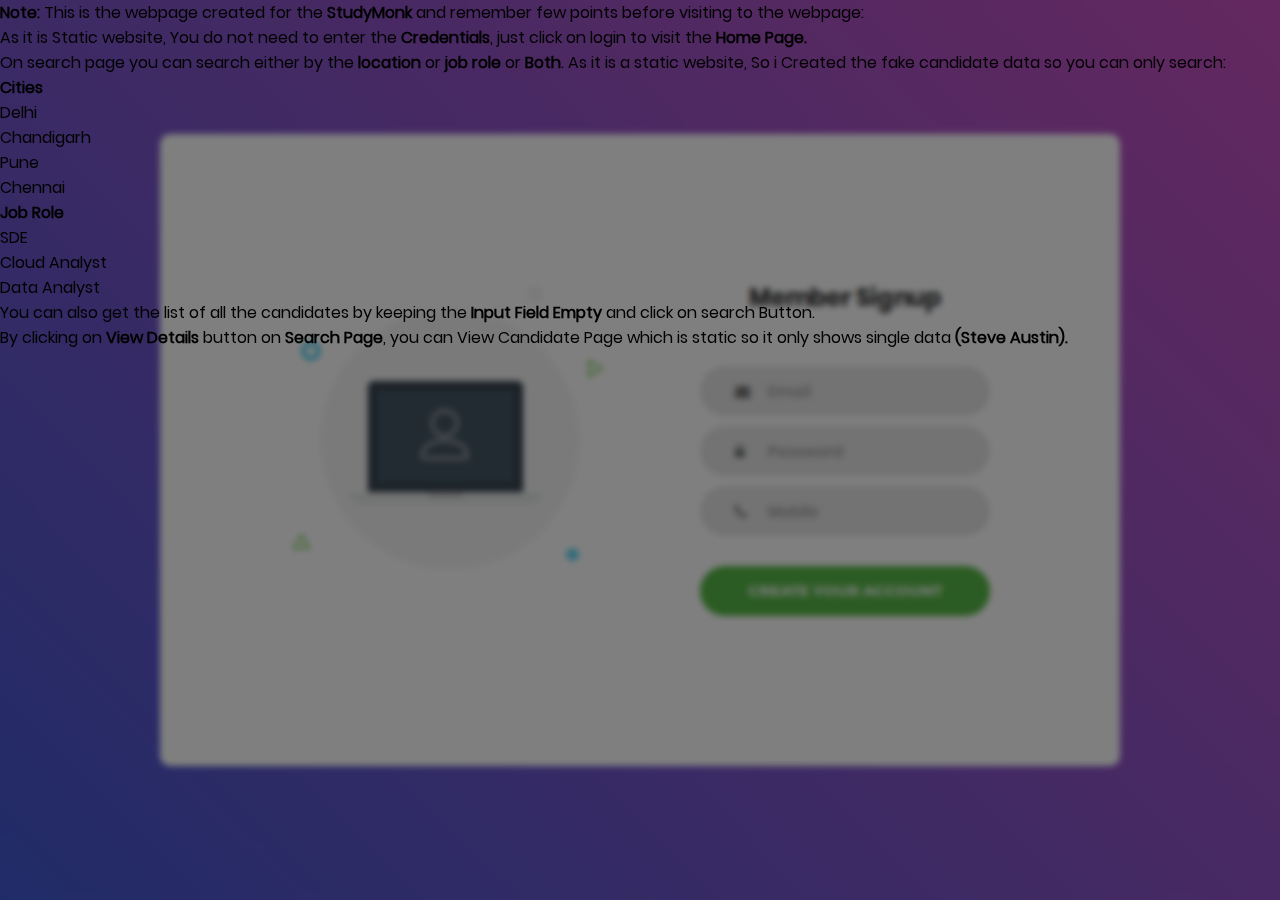
==== commit c02f1f46: "landing page changed" ====
--- a/index.html
+++ b/index.html
@@ -2,843 +2,111 @@
 <html lang="en">
 
 <head>
-    <meta charset="utf-8">
-    <title>StudyMonk</title>
-    <meta content="width=device-width, initial-scale=1.0" name="viewport">
-    <meta content="" name="keywords">
-    <meta content="" name="description">
-    <link rel="preconnect" href="https://fonts.googleapis.com">
-    <link rel="preconnect" href="https://fonts.gstatic.com" crossorigin>
-    <link href="https://fonts.googleapis.com/css2?family=Heebo:wght@400;500;600&family=Inter:wght@700;800&display=swap"
-        rel="stylesheet">
-
-    <link href="https://cdnjs.cloudflare.com/ajax/libs/font-awesome/5.10.0/css/all.min.css" rel="stylesheet">
-    <link href="https://cdn.jsdelivr.net/npm/bootstrap-icons@1.4.1/font/bootstrap-icons.css" rel="stylesheet">
-
+    <title>Login V1</title>
+    <meta charset="UTF-8">
+    <meta name="viewport" content="width=device-width, initial-scale=1">
     <link href="https://cdn.jsdelivr.net/npm/bootstrap@5.3.0/dist/css/bootstrap.min.css" rel="stylesheet"
         integrity="sha384-9ndCyUaIbzAi2FUVXJi0CjmCapSmO7SnpJef0486qhLnuZ2cdeRhO02iuK6FUUVM" crossorigin="anonymous">
-
-    <link href="css/style.css" rel="stylesheet">
+    <link rel="stylesheet" type="text/css" href="fonts/font-awesome-4.7.0/css/font-awesome.min.css">
+    <link rel="stylesheet" type="text/css" href="css/main.css">
 </head>
 
 <body>
-    <div class="container-xxl bg-white p-0">
-        <!-- Navbar Start -->
-        <nav class="navbar navbar-expand-lg bg-white navbar-light shadow sticky-top p-0">
-            <a href="index.html" class="navbar-brand d-flex align-items-center text-center py-0 px-4 px-lg-5">
-                <h1 class="m-0 text-primary">StudyMonk</h1>
-            </a>
-            <button type="button" class="navbar-toggler me-4" data-bs-toggle="collapse"
-                data-bs-target="#navbarCollapse">
-                <span class="navbar-toggler-icon"></span>
-            </button>
-            <div class="collapse navbar-collapse" id="navbarCollapse">
-                <div class="navbar-nav ms-auto p-4 p-lg-0">
-                    <a href="index.html" class="nav-item nav-link active">Home</a>
-                    <!-- <a href="index.html" class="nav-item nav-link">About</a>
-                    <a href="index.html" class="nav-item nav-link">Contact</a> -->
-                    <a href="search.html" class="nav-item nav-link">Search</a>
-                    <a href="login.html" class="nav-item nav-link">Logout</a>
+    <div class="my-modal d-flex flex-row justify-content-center align-items-center">
+        <div class="alert alert-warning alert-dismissible fade show" role="alert">
+            <div class="modal-note p-2"><strong>Note: </strong>This is the webpage created for the <b>StudyMonk</b> and
+                remember
+                few points before visiting to the webpage:
+                <ul class="mt-2">
+                    <!-- <li>You can visit the login/signup page by clicking on <b>logout</b> or <b>Post a job</b> button.</li> -->
+                    <li>As it is Static website, You do not need to enter the <b>Credentials</b>, just click on login to
+                        visit the <b>Home Page.</b></li>
+                    <li>On search page you can search either by the <b>location</b> or <b>job role</b> or <b>Both</b>.
+                        As it
+                        is a static
+                        website, So i Created the fake candidate data so you can only search:
+                    </li>
+                    <ul>
+                        <b>Cities</b>
+                        <li>Delhi</li>
+                        <li>Chandigarh</li>
+                        <li>Pune</li>
+                        <li>Chennai</li>
+                    </ul>
+                    <ul>
+                        <b>Job Role</b>
+                        <li>SDE</li>
+                        <li>Cloud Analyst</li>
+                        <li>Data Analyst</li>
+                    </ul>
+                    <li>You can also get the list of all the candidates by keeping the <b>Input Field Empty</b> and
+                        click on
+                        search Button.</li>
+                    <li>By clicking on <b>View Details</b> button on <b>Search Page</b>, you can View Candidate Page
+                        which is
+                        static so it only shows single data <b>(Steve Austin).</b></li>
+                </ul>
+            </div>
+            <button type="button" class="btn-close" onclick=removeModal()></button>
+        </div>
+    </div>
+
+    <div class="limiter">
+        <div class="container-login100">
+            <div class="wrap-login100">
+                <div class="login100-pic js-tilt" data-tilt>
+                    <img src="img/img-01.png" alt="IMG">
                 </div>
-                <a href="login.html" class="btn btn-primary rounded-0 py-4 px-lg-5 d-none d-lg-block">Post A Job<i
-                        class="fa fa-arrow-right ms-3"></i></a>
-            </div>
-        </nav>
-        <!-- Navbar End -->
 
-        <!-- Carousel Start -->
-        <div class="container-fluid p-0">
-            <div class="owl-carousel header-carousel position-relative">
-                <div class="owl-carousel-item position-relative">
-                    <img class="img-fluid" src="./img/headway-5QgIuuBxKwM-unsplash.jpg" alt="">
-                    <div class="position-absolute top-0 start-0 w-100 h-100 d-flex align-items-center"
-                        style="background: rgba(43, 57, 64, .5);">
-                        <div class="container">
-                            <div class="row justify-content-start">
-                                <div class="col-10 col-lg-8">
-                                    <h1 class="display-3 text-white animated slideInDown mb-4">Find The Perfect Job That
-                                        You Deserved</h1>
-                                    <p class="fs-5 fw-medium text-white mb-4 pb-2">Vero elitr justo clita lorem. Ipsum
-                                        dolor at sed stet sit diam no. Kasd rebum ipsum et diam justo clita et kasd
-                                        rebum sea elitr.</p>
-                                    <a href="" class="btn btn-primary py-md-3 px-md-5 me-3 animated slideInLeft">Search
-                                        A Job</a>
-                                    <a href="" class="btn btn-secondary py-md-3 px-md-5 animated slideInRight">Find A
-                                        Talent</a>
-                                </div>
-                            </div>
-                        </div>
+                <form class="login100-form validate-form">
+                    <span class="login100-form-title">
+                        Member Signup
+                    </span>
+
+                    <div class="wrap-input100 validate-input" data-validate="Valid email is required: ex@abc.xyz">
+                        <input class="input100" type="text" name="email" placeholder="Email">
+                        <span class="focus-input100"></span>
+                        <span class="symbol-input100">
+                            <i class="fa fa-envelope" aria-hidden="true"></i>
+                        </span>
                     </div>
-                </div>
+
+                    <div class="wrap-input100 validate-input" data-validate="Password is required">
+                        <input class="input100" type="password" name="pass" placeholder="Password">
+                        <span class="focus-input100"></span>
+                        <span class="symbol-input100">
+                            <i class="fa fa-lock" aria-hidden="true"></i>
+                        </span>
+                    </div>
+                    <div class="wrap-input100 validate-input" data-validate="Password is required">
+                        <input class="input100" type="number" name="mobile" placeholder="Mobile">
+                        <span class="focus-input100"></span>
+                        <span class="symbol-input100">
+                            <i class="fa fa-phone" aria-hidden="true"></i>
+                        </span>
+                    </div>
+
+                    <div class="container-login100-form-btn">
+                        <a href="login.html" class="login100-form-btn">
+                            Create your account
+                        </a>
+                    </div>
+                </form>
             </div>
         </div>
-        <!-- Carousel End -->
+    </div>
 
 
-        <!-- Search Start -->
-        <div class="container-fluid bg-primary mb-5 wow fadeIn" data-wow-delay="0.1s" style="padding: 35px;">
-            <div class="container">
-                <div class="row g-2">
-                    <div class="col-md-10">
-                        <div class="row g-2">
-                            <div class="col-md-4">
-                                <input type="text" class="form-control border-0" placeholder="Keyword" />
-                            </div>
-                            <div class="col-md-4">
-                                <select class="form-select border-0">
-                                    <option selected>Category</option>
-                                    <option value="1">Category 1</option>
-                                    <option value="2">Category 2</option>
-                                    <option value="3">Category 3</option>
-                                </select>
-                            </div>
-                            <div class="col-md-4">
-                                <select class="form-select border-0">
-                                    <option selected>Location</option>
-                                    <option value="1">Location 1</option>
-                                    <option value="2">Location 2</option>
-                                    <option value="3">Location 3</option>
-                                </select>
-                            </div>
-                        </div>
-                    </div>
-                    <div class="col-md-2">
-                        <button class="btn btn-dark border-0 w-100">Search</button>
-                    </div>
-                </div>
-            </div>
-        </div>
-        <!-- Search End -->
 
-
-        <!-- Category Start -->
-        <div class="container-xxl py-5">
-            <div class="container">
-                <h1 class="text-center mb-5 wow fadeInUp" data-wow-delay="0.1s">Explore By Category</h1>
-                <div class="row g-4">
-                    <div class="col-lg-3 col-sm-6 wow fadeInUp" data-wow-delay="0.1s">
-                        <a class="cat-item rounded p-4" href="">
-                            <i class="fa fa-3x fa-mail-bulk text-primary mb-4"></i>
-                            <h6 class="mb-3">Marketing</h6>
-                            <p class="mb-0">123 Vacancy</p>
-                        </a>
-                    </div>
-                    <div class="col-lg-3 col-sm-6 wow fadeInUp" data-wow-delay="0.3s">
-                        <a class="cat-item rounded p-4" href="">
-                            <i class="fa fa-3x fa-headset text-primary mb-4"></i>
-                            <h6 class="mb-3">Customer Service</h6>
-                            <p class="mb-0">123 Vacancy</p>
-                        </a>
-                    </div>
-                    <div class="col-lg-3 col-sm-6 wow fadeInUp" data-wow-delay="0.5s">
-                        <a class="cat-item rounded p-4" href="">
-                            <i class="fa fa-3x fa-user-tie text-primary mb-4"></i>
-                            <h6 class="mb-3">Human Resource</h6>
-                            <p class="mb-0">123 Vacancy</p>
-                        </a>
-                    </div>
-                    <div class="col-lg-3 col-sm-6 wow fadeInUp" data-wow-delay="0.7s">
-                        <a class="cat-item rounded p-4" href="">
-                            <i class="fa fa-3x fa-tasks text-primary mb-4"></i>
-                            <h6 class="mb-3">Project Management</h6>
-                            <p class="mb-0">123 Vacancy</p>
-                        </a>
-                    </div>
-                    <div class="col-lg-3 col-sm-6 wow fadeInUp" data-wow-delay="0.1s">
-                        <a class="cat-item rounded p-4" href="">
-                            <i class="fa fa-3x fa-chart-line text-primary mb-4"></i>
-                            <h6 class="mb-3">Business Development</h6>
-                            <p class="mb-0">123 Vacancy</p>
-                        </a>
-                    </div>
-                    <div class="col-lg-3 col-sm-6 wow fadeInUp" data-wow-delay="0.3s">
-                        <a class="cat-item rounded p-4" href="">
-                            <i class="fa fa-3x fa-hands-helping text-primary mb-4"></i>
-                            <h6 class="mb-3">Sales & Communication</h6>
-                            <p class="mb-0">123 Vacancy</p>
-                        </a>
-                    </div>
-                    <div class="col-lg-3 col-sm-6 wow fadeInUp" data-wow-delay="0.5s">
-                        <a class="cat-item rounded p-4" href="">
-                            <i class="fa fa-3x fa-book-reader text-primary mb-4"></i>
-                            <h6 class="mb-3">Teaching & Education</h6>
-                            <p class="mb-0">123 Vacancy</p>
-                        </a>
-                    </div>
-                    <div class="col-lg-3 col-sm-6 wow fadeInUp" data-wow-delay="0.7s">
-                        <a class="cat-item rounded p-4" href="">
-                            <i class="fa fa-3x fa-drafting-compass text-primary mb-4"></i>
-                            <h6 class="mb-3">Design & Creative</h6>
-                            <p class="mb-0">123 Vacancy</p>
-                        </a>
-                    </div>
-                </div>
-            </div>
-        </div>
-        <!-- Category End -->
-
-
-        <!-- About Start -->
-        <div class="container-xxl py-5">
-            <div class="container">
-                <div class="row g-5 align-items-center">
-                    <div class="col-lg-6 wow fadeIn" data-wow-delay="0.1s">
-                        <div class="row g-0 about-bg rounded overflow-hidden">
-                            <div class="col-6 text-start">
-                                <img class="img-fluid w-100" src="img/about-1.jpg">
-                            </div>
-                            <div class="col-6 text-start">
-                                <img class="img-fluid" src="img/about-2.jpg" style="width: 85%; margin-top: 15%;">
-                            </div>
-                            <div class="col-6 text-end">
-                                <img class="img-fluid" src="img/about-3.jpg" style="width: 85%;">
-                            </div>
-                            <div class="col-6 text-end">
-                                <img class="img-fluid w-100" src="img/about-4.jpg">
-                            </div>
-                        </div>
-                    </div>
-                    <div class="col-lg-6 wow fadeIn" data-wow-delay="0.5s">
-                        <h1 class="mb-4">We Help To Get The Best Job And Find A Talent</h1>
-                        <p class="mb-4">Tempor erat elitr rebum at clita. Diam dolor diam ipsum sit. Aliqu diam amet
-                            diam et eos. Clita erat ipsum et lorem et sit, sed stet lorem sit clita duo justo magna
-                            dolore erat amet</p>
-                        <p><i class="fa fa-check text-primary me-3"></i>Tempor erat elitr rebum at clita</p>
-                        <p><i class="fa fa-check text-primary me-3"></i>Aliqu diam amet diam et eos</p>
-                        <p><i class="fa fa-check text-primary me-3"></i>Clita duo justo magna dolore erat amet</p>
-                        <a class="btn btn-primary py-3 px-5 mt-3" href="">Read More</a>
-                    </div>
-                </div>
-            </div>
-        </div>
-        <!-- About End -->
-
-
-        <!-- Jobs Start -->
-        <div class="container-xxl py-5">
-            <div class="container">
-                <h1 class="text-center mb-5 wow fadeInUp" data-wow-delay="0.1s">Job Listing</h1>
-                <div class="tab-class text-center wow fadeInUp" data-wow-delay="0.3s">
-                    <ul class="nav nav-pills d-inline-flex justify-content-center border-bottom mb-5">
-                        <li class="nav-item">
-                            <a class="d-flex align-items-center text-start mx-3 ms-0 pb-3 active" data-bs-toggle="pill"
-                                href="#tab-1">
-                                <h6 class="mt-n1 mb-0">Featured</h6>
-                            </a>
-                        </li>
-                        <li class="nav-item">
-                            <a class="d-flex align-items-center text-start mx-3 pb-3" data-bs-toggle="pill"
-                                href="#tab-2">
-                                <h6 class="mt-n1 mb-0">Full Time</h6>
-                            </a>
-                        </li>
-                        <li class="nav-item">
-                            <a class="d-flex align-items-center text-start mx-3 me-0 pb-3" data-bs-toggle="pill"
-                                href="#tab-3">
-                                <h6 class="mt-n1 mb-0">Part Time</h6>
-                            </a>
-                        </li>
-                    </ul>
-                    <div class="tab-content">
-                        <div id="tab-1" class="tab-pane fade show p-0 active">
-                            <div class="job-item p-4 mb-4">
-                                <div class="row g-4">
-                                    <div class="col-sm-12 col-md-8 d-flex align-items-center">
-                                        <img class="flex-shrink-0 img-fluid border rounded" src="img/com-logo-1.jpg"
-                                            alt="" style="width: 80px; height: 80px;">
-                                        <div class="text-start ps-4">
-                                            <h5 class="mb-3">Software Engineer</h5>
-                                            <span class="text-truncate me-3"><i
-                                                    class="fa fa-map-marker-alt text-primary me-2"></i>
-                                                India</span>
-                                            <span class="text-truncate me-3"><i
-                                                    class="far fa-clock text-primary me-2"></i>Full Time</span>
-                                            <span class="text-truncate me-0"><i
-                                                    class="far fa-money-bill-alt text-primary me-2"></i>&#8377;123 -
-                                                &#8377;456</span>
-                                        </div>
-                                    </div>
-                                    <div
-                                        class="col-sm-12 col-md-4 d-flex flex-column align-items-start align-items-md-end justify-content-center">
-                                        <div class="d-flex mb-3">
-                                            <a class="btn btn-light btn-square me-3" href=""><i
-                                                    class="far fa-heart text-primary"></i></a>
-                                            <a class="btn btn-primary" href="">Apply Now</a>
-                                        </div>
-                                        <small class="text-truncate"><i
-                                                class="far fa-calendar-alt text-primary me-2"></i>Date Line: 30 July,
-                                            2023</small>
-                                    </div>
-                                </div>
-                            </div>
-                            <div class="job-item p-4 mb-4">
-                                <div class="row g-4">
-                                    <div class="col-sm-12 col-md-8 d-flex align-items-center">
-                                        <img class="flex-shrink-0 img-fluid border rounded" src="img/com-logo-2.jpg"
-                                            alt="" style="width: 80px; height: 80px;">
-                                        <div class="text-start ps-4">
-                                            <h5 class="mb-3">Marketing Manager</h5>
-                                            <span class="text-truncate me-3"><i
-                                                    class="fa fa-map-marker-alt text-primary me-2"></i>New
-                                                York,India</span>
-                                            <span class="text-truncate me-3"><i
-                                                    class="far fa-clock text-primary me-2"></i>Full Time</span>
-                                            <span class="text-truncate me-0"><i
-                                                    class="far fa-money-bill-alt text-primary me-2"></i>&#8377;123 -
-                                                &#8377;456</span>
-                                        </div>
-                                    </div>
-                                    <div
-                                        class="col-sm-12 col-md-4 d-flex flex-column align-items-start align-items-md-end justify-content-center">
-                                        <div class="d-flex mb-3">
-                                            <a class="btn btn-light btn-square me-3" href=""><i
-                                                    class="far fa-heart text-primary"></i></a>
-                                            <a class="btn btn-primary" href="">Apply Now</a>
-                                        </div>
-                                        <small class="text-truncate"><i
-                                                class="far fa-calendar-alt text-primary me-2"></i>Date Line: 30 July,
-                                            2023</small>
-                                    </div>
-                                </div>
-                            </div>
-                            <div class="job-item p-4 mb-4">
-                                <div class="row g-4">
-                                    <div class="col-sm-12 col-md-8 d-flex align-items-center">
-                                        <img class="flex-shrink-0 img-fluid border rounded" src="img/com-logo-3.jpg"
-                                            alt="" style="width: 80px; height: 80px;">
-                                        <div class="text-start ps-4">
-                                            <h5 class="mb-3">Product Designer</h5>
-                                            <span class="text-truncate me-3"><i
-                                                    class="fa fa-map-marker-alt text-primary me-2"></i>India</span>
-                                            <span class="text-truncate me-3"><i
-                                                    class="far fa-clock text-primary me-2"></i>Full Time</span>
-                                            <span class="text-truncate me-0"><i
-                                                    class="far fa-money-bill-alt text-primary me-2"></i>&#8377;123 -
-                                                &#8377;456</span>
-                                        </div>
-                                    </div>
-                                    <div
-                                        class="col-sm-12 col-md-4 d-flex flex-column align-items-start align-items-md-end justify-content-center">
-                                        <div class="d-flex mb-3">
-                                            <a class="btn btn-light btn-square me-3" href=""><i
-                                                    class="far fa-heart text-primary"></i></a>
-                                            <a class="btn btn-primary" href="">Apply Now</a>
-                                        </div>
-                                        <small class="text-truncate"><i
-                                                class="far fa-calendar-alt text-primary me-2"></i>Date Line: 30 July,
-                                            2023</small>
-                                    </div>
-                                </div>
-                            </div>
-                            <div class="job-item p-4 mb-4">
-                                <div class="row g-4">
-                                    <div class="col-sm-12 col-md-8 d-flex align-items-center">
-                                        <img class="flex-shrink-0 img-fluid border rounded" src="img/com-logo-4.jpg"
-                                            alt="" style="width: 80px; height: 80px;">
-                                        <div class="text-start ps-4">
-                                            <h5 class="mb-3">Creative Director</h5>
-                                            <span class="text-truncate me-3"><i
-                                                    class="fa fa-map-marker-alt text-primary me-2"></i>
-                                                India</span>
-                                            <span class="text-truncate me-3"><i
-                                                    class="far fa-clock text-primary me-2"></i>Full Time</span>
-                                            <span class="text-truncate me-0"><i
-                                                    class="far fa-money-bill-alt text-primary me-2"></i>&#8377;123 -
-                                                &#8377;456</span>
-                                        </div>
-                                    </div>
-                                    <div
-                                        class="col-sm-12 col-md-4 d-flex flex-column align-items-start align-items-md-end justify-content-center">
-                                        <div class="d-flex mb-3">
-                                            <a class="btn btn-light btn-square me-3" href=""><i
-                                                    class="far fa-heart text-primary"></i></a>
-                                            <a class="btn btn-primary" href="">Apply Now</a>
-                                        </div>
-                                        <small class="text-truncate"><i
-                                                class="far fa-calendar-alt text-primary me-2"></i>Date Line: 30 July,
-                                            2023</small>
-                                    </div>
-                                </div>
-                            </div>
-                            <div class="job-item p-4 mb-4">
-                                <div class="row g-4">
-                                    <div class="col-sm-12 col-md-8 d-flex align-items-center">
-                                        <img class="flex-shrink-0 img-fluid border rounded" src="img/com-logo-5.jpg"
-                                            alt="" style="width: 80px; height: 80px;">
-                                        <div class="text-start ps-4">
-                                            <h5 class="mb-3">Wordpress Developer</h5>
-                                            <span class="text-truncate me-3"><i
-                                                    class="fa fa-map-marker-alt text-primary me-2"></i>
-                                                India</span>
-                                            <span class="text-truncate me-3"><i
-                                                    class="far fa-clock text-primary me-2"></i>Full Time</span>
-                                            <span class="text-truncate me-0"><i
-                                                    class="far fa-money-bill-alt text-primary me-2"></i>&#8377;123 -
-                                                &#8377;456</span>
-                                        </div>
-                                    </div>
-                                    <div
-                                        class="col-sm-12 col-md-4 d-flex flex-column align-items-start align-items-md-end justify-content-center">
-                                        <div class="d-flex mb-3">
-                                            <a class="btn btn-light btn-square me-3" href=""><i
-                                                    class="far fa-heart text-primary"></i></a>
-                                            <a class="btn btn-primary" href="">Apply Now</a>
-                                        </div>
-                                        <small class="text-truncate"><i
-                                                class="far fa-calendar-alt text-primary me-2"></i>Date Line: 30 July,
-                                            2023</small>
-                                    </div>
-                                </div>
-                            </div>
-                            <a class="btn btn-primary py-3 px-5" href="">Browse More Jobs</a>
-                        </div>
-                        <div id="tab-2" class="tab-pane fade show p-0">
-                            <div class="job-item p-4 mb-4">
-                                <div class="row g-4">
-                                    <div class="col-sm-12 col-md-8 d-flex align-items-center">
-                                        <img class="flex-shrink-0 img-fluid border rounded" src="img/com-logo-1.jpg"
-                                            alt="" style="width: 80px; height: 80px;">
-                                        <div class="text-start ps-4">
-                                            <h5 class="mb-3">Software Engineer</h5>
-                                            <span class="text-truncate me-3"><i
-                                                    class="fa fa-map-marker-alt text-primary me-2"></i>
-                                                India</span>
-                                            <span class="text-truncate me-3"><i
-                                                    class="far fa-clock text-primary me-2"></i>Full Time</span>
-                                            <span class="text-truncate me-0"><i
-                                                    class="far fa-money-bill-alt text-primary me-2"></i>&#8377;123 -
-                                                &#8377;456</span>
-                                        </div>
-                                    </div>
-                                    <div
-                                        class="col-sm-12 col-md-4 d-flex flex-column align-items-start align-items-md-end justify-content-center">
-                                        <div class="d-flex mb-3">
-                                            <a class="btn btn-light btn-square me-3" href=""><i
-                                                    class="far fa-heart text-primary"></i></a>
-                                            <a class="btn btn-primary" href="">Apply Now</a>
-                                        </div>
-                                        <small class="text-truncate"><i
-                                                class="far fa-calendar-alt text-primary me-2"></i>Date Line: 30 July,
-                                            2023</small>
-                                    </div>
-                                </div>
-                            </div>
-                            <div class="job-item p-4 mb-4">
-                                <div class="row g-4">
-                                    <div class="col-sm-12 col-md-8 d-flex align-items-center">
-                                        <img class="flex-shrink-0 img-fluid border rounded" src="img/com-logo-2.jpg"
-                                            alt="" style="width: 80px; height: 80px;">
-                                        <div class="text-start ps-4">
-                                            <h5 class="mb-3">Marketing Manager</h5>
-                                            <span class="text-truncate me-3"><i
-                                                    class="fa fa-map-marker-alt text-primary me-2"></i>
-                                                India</span>
-                                            <span class="text-truncate me-3"><i
-                                                    class="far fa-clock text-primary me-2"></i>Full Time</span>
-                                            <span class="text-truncate me-0"><i
-                                                    class="far fa-money-bill-alt text-primary me-2"></i>&#8377;123 -
-                                                &#8377;456</span>
-                                        </div>
-                                    </div>
-                                    <div
-                                        class="col-sm-12 col-md-4 d-flex flex-column align-items-start align-items-md-end justify-content-center">
-                                        <div class="d-flex mb-3">
-                                            <a class="btn btn-light btn-square me-3" href=""><i
-                                                    class="far fa-heart text-primary"></i></a>
-                                            <a class="btn btn-primary" href="">Apply Now</a>
-                                        </div>
-                                        <small class="text-truncate"><i
-                                                class="far fa-calendar-alt text-primary me-2"></i>Date Line: 30 July,
-                                            2023</small>
-                                    </div>
-                                </div>
-                            </div>
-                            <div class="job-item p-4 mb-4">
-                                <div class="row g-4">
-                                    <div class="col-sm-12 col-md-8 d-flex align-items-center">
-                                        <img class="flex-shrink-0 img-fluid border rounded" src="img/com-logo-3.jpg"
-                                            alt="" style="width: 80px; height: 80px;">
-                                        <div class="text-start ps-4">
-                                            <h5 class="mb-3">Product Designer</h5>
-                                            <span class="text-truncate me-3"><i
-                                                    class="fa fa-map-marker-alt text-primary me-2"></i>
-                                                India</span>
-                                            <span class="text-truncate me-3"><i
-                                                    class="far fa-clock text-primary me-2"></i>Full Time</span>
-                                            <span class="text-truncate me-0"><i
-                                                    class="far fa-money-bill-alt text-primary me-2"></i>&#8377;123 -
-                                                &#8377;456</span>
-                                        </div>
-                                    </div>
-                                    <div
-                                        class="col-sm-12 col-md-4 d-flex flex-column align-items-start align-items-md-end justify-content-center">
-                                        <div class="d-flex mb-3">
-                                            <a class="btn btn-light btn-square me-3" href=""><i
-                                                    class="far fa-heart text-primary"></i></a>
-                                            <a class="btn btn-primary" href="">Apply Now</a>
-                                        </div>
-                                        <small class="text-truncate"><i
-                                                class="far fa-calendar-alt text-primary me-2"></i>Date Line: 30 July,
-                                            2023</small>
-                                    </div>
-                                </div>
-                            </div>
-                            <div class="job-item p-4 mb-4">
-                                <div class="row g-4">
-                                    <div class="col-sm-12 col-md-8 d-flex align-items-center">
-                                        <img class="flex-shrink-0 img-fluid border rounded" src="img/com-logo-4.jpg"
-                                            alt="" style="width: 80px; height: 80px;">
-                                        <div class="text-start ps-4">
-                                            <h5 class="mb-3">Creative Director</h5>
-                                            <span class="text-truncate me-3"><i
-                                                    class="fa fa-map-marker-alt text-primary me-2"></i>
-                                                India</span>
-                                            <span class="text-truncate me-3"><i
-                                                    class="far fa-clock text-primary me-2"></i>Full Time</span>
-                                            <span class="text-truncate me-0"><i
-                                                    class="far fa-money-bill-alt text-primary me-2"></i>&#8377;123 -
-                                                &#8377;456</span>
-                                        </div>
-                                    </div>
-                                    <div
-                                        class="col-sm-12 col-md-4 d-flex flex-column align-items-start align-items-md-end justify-content-center">
-                                        <div class="d-flex mb-3">
-                                            <a class="btn btn-light btn-square me-3" href=""><i
-                                                    class="far fa-heart text-primary"></i></a>
-                                            <a class="btn btn-primary" href="">Apply Now</a>
-                                        </div>
-                                        <small class="text-truncate"><i
-                                                class="far fa-calendar-alt text-primary me-2"></i>Date Line: 30 July,
-                                            2023</small>
-                                    </div>
-                                </div>
-                            </div>
-                            <div class="job-item p-4 mb-4">
-                                <div class="row g-4">
-                                    <div class="col-sm-12 col-md-8 d-flex align-items-center">
-                                        <img class="flex-shrink-0 img-fluid border rounded" src="img/com-logo-5.jpg"
-                                            alt="" style="width: 80px; height: 80px;">
-                                        <div class="text-start ps-4">
-                                            <h5 class="mb-3">Wordpress Developer</h5>
-                                            <span class="text-truncate me-3"><i
-                                                    class="fa fa-map-marker-alt text-primary me-2"></i>
-                                                India</span>
-                                            <span class="text-truncate me-3"><i
-                                                    class="far fa-clock text-primary me-2"></i>Full Time</span>
-                                            <span class="text-truncate me-0"><i
-                                                    class="far fa-money-bill-alt text-primary me-2"></i>&#8377;123 -
-                                                &#8377;456</span>
-                                        </div>
-                                    </div>
-                                    <div
-                                        class="col-sm-12 col-md-4 d-flex flex-column align-items-start align-items-md-end justify-content-center">
-                                        <div class="d-flex mb-3">
-                                            <a class="btn btn-light btn-square me-3" href=""><i
-                                                    class="far fa-heart text-primary"></i></a>
-                                            <a class="btn btn-primary" href="">Apply Now</a>
-                                        </div>
-                                        <small class="text-truncate"><i
-                                                class="far fa-calendar-alt text-primary me-2"></i>Date Line: 30 July,
-                                            2023</small>
-                                    </div>
-                                </div>
-                            </div>
-                            <a class="btn btn-primary py-3 px-5" href="">Browse More Jobs</a>
-                        </div>
-                        <div id="tab-3" class="tab-pane fade show p-0">
-                            <div class="job-item p-4 mb-4">
-                                <div class="row g-4">
-                                    <div class="col-sm-12 col-md-8 d-flex align-items-center">
-                                        <img class="flex-shrink-0 img-fluid border rounded" src="img/com-logo-1.jpg"
-                                            alt="" style="width: 80px; height: 80px;">
-                                        <div class="text-start ps-4">
-                                            <h5 class="mb-3">Software Engineer</h5>
-                                            <span class="text-truncate me-3"><i
-                                                    class="fa fa-map-marker-alt text-primary me-2"></i>
-                                                India</span>
-                                            <span class="text-truncate me-3"><i
-                                                    class="far fa-clock text-primary me-2"></i>Full Time</span>
-                                            <span class="text-truncate me-0"><i
-                                                    class="far fa-money-bill-alt text-primary me-2"></i>&#8377;123 -
-                                                &#8377;456</span>
-                                        </div>
-                                    </div>
-                                    <div
-                                        class="col-sm-12 col-md-4 d-flex flex-column align-items-start align-items-md-end justify-content-center">
-                                        <div class="d-flex mb-3">
-                                            <a class="btn btn-light btn-square me-3" href=""><i
-                                                    class="far fa-heart text-primary"></i></a>
-                                            <a class="btn btn-primary" href="">Apply Now</a>
-                                        </div>
-                                        <small class="text-truncate"><i
-                                                class="far fa-calendar-alt text-primary me-2"></i>Date Line: 30 July,
-                                            2023</small>
-                                    </div>
-                                </div>
-                            </div>
-                            <div class="job-item p-4 mb-4">
-                                <div class="row g-4">
-                                    <div class="col-sm-12 col-md-8 d-flex align-items-center">
-                                        <img class="flex-shrink-0 img-fluid border rounded" src="img/com-logo-2.jpg"
-                                            alt="" style="width: 80px; height: 80px;">
-                                        <div class="text-start ps-4">
-                                            <h5 class="mb-3">Marketing Manager</h5>
-                                            <span class="text-truncate me-3"><i
-                                                    class="fa fa-map-marker-alt text-primary me-2"></i>
-                                                India</span>
-                                            <span class="text-truncate me-3"><i
-                                                    class="far fa-clock text-primary me-2"></i>Full Time</span>
-                                            <span class="text-truncate me-0"><i
-                                                    class="far fa-money-bill-alt text-primary me-2"></i>&#8377;123 -
-                                                &#8377;456</span>
-                                        </div>
-                                    </div>
-                                    <div
-                                        class="col-sm-12 col-md-4 d-flex flex-column align-items-start align-items-md-end justify-content-center">
-                                        <div class="d-flex mb-3">
-                                            <a class="btn btn-light btn-square me-3" href=""><i
-                                                    class="far fa-heart text-primary"></i></a>
-                                            <a class="btn btn-primary" href="">Apply Now</a>
-                                        </div>
-                                        <small class="text-truncate"><i
-                                                class="far fa-calendar-alt text-primary me-2"></i>Date Line: 30 July,
-                                            2023</small>
-                                    </div>
-                                </div>
-                            </div>
-                            <div class="job-item p-4 mb-4">
-                                <div class="row g-4">
-                                    <div class="col-sm-12 col-md-8 d-flex align-items-center">
-                                        <img class="flex-shrink-0 img-fluid border rounded" src="img/com-logo-3.jpg"
-                                            alt="" style="width: 80px; height: 80px;">
-                                        <div class="text-start ps-4">
-                                            <h5 class="mb-3">Product Designer</h5>
-                                            <span class="text-truncate me-3"><i
-                                                    class="fa fa-map-marker-alt text-primary me-2"></i>
-                                                India</span>
-                                            <span class="text-truncate me-3"><i
-                                                    class="far fa-clock text-primary me-2"></i>Full Time</span>
-                                            <span class="text-truncate me-0"><i
-                                                    class="far fa-money-bill-alt text-primary me-2"></i>&#8377;123 -
-                                                &#8377;456</span>
-                                        </div>
-                                    </div>
-                                    <div
-                                        class="col-sm-12 col-md-4 d-flex flex-column align-items-start align-items-md-end justify-content-center">
-                                        <div class="d-flex mb-3">
-                                            <a class="btn btn-light btn-square me-3" href=""><i
-                                                    class="far fa-heart text-primary"></i></a>
-                                            <a class="btn btn-primary" href="">Apply Now</a>
-                                        </div>
-                                        <small class="text-truncate"><i
-                                                class="far fa-calendar-alt text-primary me-2"></i>Date Line: 30 July,
-                                            2023</small>
-                                    </div>
-                                </div>
-                            </div>
-                            <div class="job-item p-4 mb-4">
-                                <div class="row g-4">
-                                    <div class="col-sm-12 col-md-8 d-flex align-items-center">
-                                        <img class="flex-shrink-0 img-fluid border rounded" src="img/com-logo-4.jpg"
-                                            alt="" style="width: 80px; height: 80px;">
-                                        <div class="text-start ps-4">
-                                            <h5 class="mb-3">Creative Director</h5>
-                                            <span class="text-truncate me-3"><i
-                                                    class="fa fa-map-marker-alt text-primary me-2"></i>
-                                                India</span>
-                                            <span class="text-truncate me-3"><i
-                                                    class="far fa-clock text-primary me-2"></i>Full Time</span>
-                                            <span class="text-truncate me-0"><i
-                                                    class="far fa-money-bill-alt text-primary me-2"></i>&#8377;123 -
-                                                &#8377;456</span>
-                                        </div>
-                                    </div>
-                                    <div
-                                        class="col-sm-12 col-md-4 d-flex flex-column align-items-start align-items-md-end justify-content-center">
-                                        <div class="d-flex mb-3">
-                                            <a class="btn btn-light btn-square me-3" href=""><i
-                                                    class="far fa-heart text-primary"></i></a>
-                                            <a class="btn btn-primary" href="">Apply Now</a>
-                                        </div>
-                                        <small class="text-truncate"><i
-                                                class="far fa-calendar-alt text-primary me-2"></i>Date Line: 30 July,
-                                            2023</small>
-                                    </div>
-                                </div>
-                            </div>
-                            <div class="job-item p-4 mb-4">
-                                <div class="row g-4">
-                                    <div class="col-sm-12 col-md-8 d-flex align-items-center">
-                                        <img class="flex-shrink-0 img-fluid border rounded" src="img/com-logo-5.jpg"
-                                            alt="" style="width: 80px; height: 80px;">
-                                        <div class="text-start ps-4">
-                                            <h5 class="mb-3">Wordpress Developer</h5>
-                                            <span class="text-truncate me-3"><i
-                                                    class="fa fa-map-marker-alt text-primary me-2"></i>
-                                                India</span>
-                                            <span class="text-truncate me-3"><i
-                                                    class="far fa-clock text-primary me-2"></i>Full Time</span>
-                                            <span class="text-truncate me-0"><i
-                                                    class="far fa-money-bill-alt text-primary me-2"></i>&#8377;123 -
-                                                &#8377;456</span>
-                                        </div>
-                                    </div>
-                                    <div
-                                        class="col-sm-12 col-md-4 d-flex flex-column align-items-start align-items-md-end justify-content-center">
-                                        <div class="d-flex mb-3">
-                                            <a class="btn btn-light btn-square me-3" href=""><i
-                                                    class="far fa-heart text-primary"></i></a>
-                                            <a class="btn btn-primary" href="">Apply Now</a>
-                                        </div>
-                                        <small class="text-truncate"><i
-                                                class="far fa-calendar-alt text-primary me-2"></i>Date Line: 30 July,
-                                            2023</small>
-                                    </div>
-                                </div>
-                            </div>
-                            <a class="btn btn-primary py-3 px-5" href="">Browse More Jobs</a>
-                        </div>
-                    </div>
-                </div>
-            </div>
-        </div>
-        <!-- Jobs End -->
-
-
-        <!-- Testimonial Start -->
-        <div class="container-xxl py-5 wow fadeInUp" data-wow-delay="0.1s">
-            <div class="container">
-                <h1 class="text-center mb-5">Our Clients Say!!!</h1>
-                <div class="owl-carousel testimonial-carousel">
-                    <div class="testimonial-item bg-light rounded p-4">
-                        <i class="fa fa-quote-left fa-2x text-primary mb-3"></i>
-                        <p>Dolor et eos labore, stet justo sed est sed. Diam sed sed dolor stet amet eirmod eos labore
-                            diam</p>
-                        <div class="d-flex align-items-center">
-                            <img class="img-fluid flex-shrink-0 rounded" src="img/testimonial-1.jpg"
-                                style="width: 50px; height: 50px;">
-                            <div class="ps-3">
-                                <h5 class="mb-1">Client Name</h5>
-                                <small>Profession</small>
-                            </div>
-                        </div>
-                    </div>
-                    <div class="testimonial-item bg-light rounded p-4">
-                        <i class="fa fa-quote-left fa-2x text-primary mb-3"></i>
-                        <p>Dolor et eos labore, stet justo sed est sed. Diam sed sed dolor stet amet eirmod eos labore
-                            diam</p>
-                        <div class="d-flex align-items-center">
-                            <img class="img-fluid flex-shrink-0 rounded" src="img/testimonial-2.jpg"
-                                style="width: 50px; height: 50px;">
-                            <div class="ps-3">
-                                <h5 class="mb-1">Client Name</h5>
-                                <small>Profession</small>
-                            </div>
-                        </div>
-                    </div>
-                    <div class="testimonial-item bg-light rounded p-4">
-                        <i class="fa fa-quote-left fa-2x text-primary mb-3"></i>
-                        <p>Dolor et eos labore, stet justo sed est sed. Diam sed sed dolor stet amet eirmod eos labore
-                            diam</p>
-                        <div class="d-flex align-items-center">
-                            <img class="img-fluid flex-shrink-0 rounded" src="img/testimonial-3.jpg"
-                                style="width: 50px; height: 50px;">
-                            <div class="ps-3">
-                                <h5 class="mb-1">Client Name</h5>
-                                <small>Profession</small>
-                            </div>
-                        </div>
-                    </div>
-                    <div class="testimonial-item bg-light rounded p-4">
-                        <i class="fa fa-quote-left fa-2x text-primary mb-3"></i>
-                        <p>Dolor et eos labore, stet justo sed est sed. Diam sed sed dolor stet amet eirmod eos labore
-                            diam</p>
-                        <div class="d-flex align-items-center">
-                            <img class="img-fluid flex-shrink-0 rounded" src="img/testimonial-4.jpg"
-                                style="width: 50px; height: 50px;">
-                            <div class="ps-3">
-                                <h5 class="mb-1">Client Name</h5>
-                                <small>Profession</small>
-                            </div>
-                        </div>
-                    </div>
-                </div>
-            </div>
-        </div>
-        <!-- Testimonial End -->
-
-
-        <!-- Footer Start -->
-        <div class="container-fluid bg-dark text-white-50 footer pt-5 mt-5 wow fadeIn" data-wow-delay="0.1s">
-            <div class="container py-5">
-                <div class="row g-5">
-                    <div class="col-lg-3 col-md-6">
-                        <h5 class="text-white mb-4">Company</h5>
-                        <a class="btn btn-link text-white-50" href="">About Us</a>
-                        <a class="btn btn-link text-white-50" href="">Contact Us</a>
-                        <a class="btn btn-link text-white-50" href="">Our Services</a>
-                        <a class="btn btn-link text-white-50" href="">Privacy Policy</a>
-                        <a class="btn btn-link text-white-50" href="">Terms & Condition</a>
-                    </div>
-                    <div class="col-lg-3 col-md-6">
-                        <h5 class="text-white mb-4">Quick Links</h5>
-                        <a class="btn btn-link text-white-50" href="">About Us</a>
-                        <a class="btn btn-link text-white-50" href="">Contact Us</a>
-                        <a class="btn btn-link text-white-50" href="">Our Services</a>
-                        <a class="btn btn-link text-white-50" href="">Privacy Policy</a>
-                        <a class="btn btn-link text-white-50" href="">Terms & Condition</a>
-                    </div>
-                    <div class="col-lg-3 col-md-6">
-                        <h5 class="text-white mb-4">Contact</h5>
-                        <p class="mb-2"><i class="fa fa-map-marker-alt me-3"></i>India</p>
-                        <p class="mb-2"><i class="fa fa-phone-alt me-3"></i>+91-3458367890</p>
-                        <p class="mb-2"><i class="fa fa-envelope me-3"></i>info@example.com</p>
-                        <div class="d-flex pt-2">
-                            <a class="btn btn-outline-light btn-social" href=""><i class="fab fa-twitter"></i></a>
-                            <a class="btn btn-outline-light btn-social" href=""><i class="fab fa-facebook-f"></i></a>
-                            <a class="btn btn-outline-light btn-social" href=""><i class="fab fa-youtube"></i></a>
-                            <a class="btn btn-outline-light btn-social" href=""><i class="fab fa-linkedin-in"></i></a>
-                        </div>
-                    </div>
-                    <div class="col-lg-3 col-md-6">
-                        <h5 class="text-white mb-4">Newsletter</h5>
-                        <p>Dolor amet sit justo amet elitr clita ipsum elitr est.</p>
-                        <div class="position-relative mx-auto" style="max-width: 400px;">
-                            <input class="form-control bg-transparent w-100 py-3 ps-4 pe-5 footer-signup" type="text"
-                                placeholder="Your email">
-                            <button type="button"
-                                class="btn btn-primary py-2 position-absolute top-0 end-0 mt-2 me-2">SignUp</button>
-                        </div>
-                    </div>
-                </div>
-            </div>
-            <div class="container">
-                <div class="copyright">
-                    <div class="row">
-                        <div class="col-md-6 text-center text-md-start mb-3 mb-md-0">
-                            &copy; <a class="border-bottom" href="#">StudyMonk</a>, All Right Reserved.
-                        </div>
-                        <div class="col-md-6 text-center text-md-end">
-                            <div class="footer-menu">
-                                <a href="">Home</a>
-                                <a href="">Cookies</a>
-                                <a href="">Help</a>
-                                <a href="">FAQs</a>
-                            </div>
-                        </div>
-                    </div>
-                </div>
-            </div>
-        </div>
-        <!-- Footer End -->
-
-
-        <!-- Back to Top -->
-        <a href="#" class="btn btn-lg btn-primary btn-lg-square back-to-top"><i class="bi bi-arrow-up"></i></a>
-    </div>
     <script src="https://cdn.jsdelivr.net/npm/bootstrap@5.3.0/dist/js/bootstrap.bundle.min.js"
         integrity="sha384-geWF76RCwLtnZ8qwWowPQNguL3RmwHVBC9FhGdlKrxdiJJigb/j/68SIy3Te4Bkz"
         crossorigin="anonymous"></script>
+    <script>
+        const removeModal = () => {
+            const modal = document.querySelector(".my-modal")
+            modal.remove()
+        }
+    </script>
 
 
 </body>
--- a/css/main.css
+++ b/css/main.css
@@ -0,0 +1,482 @@
+
+
+
+
+/*//////////////////////////////////////////////////////////////////
+[ FONT ]*/
+
+@font-face {
+  font-family: Poppins-Regular;
+  src: url('../fonts/poppins/Poppins-Regular.ttf'); 
+}
+
+@font-face {
+  font-family: Poppins-Bold;
+  src: url('../fonts/poppins/Poppins-Bold.ttf'); 
+}
+
+@font-face {
+  font-family: Poppins-Medium;
+  src: url('../fonts/poppins/Poppins-Medium.ttf'); 
+}
+
+@font-face {
+  font-family: Montserrat-Bold;
+  src: url('../fonts/montserrat/Montserrat-Bold.ttf'); 
+}
+
+/*//////////////////////////////////////////////////////////////////
+[ RESTYLE TAG ]*/
+
+* {
+	margin: 0px; 
+	padding: 0px; 
+	box-sizing: border-box;
+}
+
+body, html {
+	height: 100%;
+	font-family: Poppins-Regular, sans-serif;
+}
+
+/*---------------------------------------------*/
+a {
+	font-family: Poppins-Regular;
+	font-size: 14px;
+	line-height: 1.7;
+	color: #666666;
+	margin: 0px;
+	transition: all 0.4s;
+	-webkit-transition: all 0.4s;
+  -o-transition: all 0.4s;
+  -moz-transition: all 0.4s;
+}
+
+a:focus {
+	outline: none !important;
+}
+
+a:hover {
+	text-decoration: none;
+  color: #57b846;
+}
+
+/*---------------------------------------------*/
+h1,h2,h3,h4,h5,h6 {
+	margin: 0px;
+}
+
+p {
+	font-family: Poppins-Regular;
+	font-size: 14px;
+	line-height: 1.7;
+	color: #666666;
+	margin: 0px;
+}
+
+ul, li {
+	margin: 0px;
+	list-style-type: none;
+}
+
+
+/*---------------------------------------------*/
+input {
+	outline: none;
+	border: none;
+}
+
+textarea {
+  outline: none;
+  border: none;
+}
+
+textarea:focus, input:focus {
+  border-color: transparent !important;
+}
+
+input:focus::-webkit-input-placeholder { color:transparent; }
+input:focus:-moz-placeholder { color:transparent; }
+input:focus::-moz-placeholder { color:transparent; }
+input:focus:-ms-input-placeholder { color:transparent; }
+
+textarea:focus::-webkit-input-placeholder { color:transparent; }
+textarea:focus:-moz-placeholder { color:transparent; }
+textarea:focus::-moz-placeholder { color:transparent; }
+textarea:focus:-ms-input-placeholder { color:transparent; }
+
+input::-webkit-input-placeholder { color: #999999; }
+input:-moz-placeholder { color: #999999; }
+input::-moz-placeholder { color: #999999; }
+input:-ms-input-placeholder { color: #999999; }
+
+textarea::-webkit-input-placeholder { color: #999999; }
+textarea:-moz-placeholder { color: #999999; }
+textarea::-moz-placeholder { color: #999999; }
+textarea:-ms-input-placeholder { color: #999999; }
+
+/*---------------------------------------------*/
+button {
+	outline: none !important;
+	border: none;
+	background: transparent;
+}
+
+button:hover {
+	cursor: pointer;
+}
+
+iframe {
+	border: none !important;
+}
+
+
+/*//////////////////////////////////////////////////////////////////
+[ Utility ]*/
+.txt1 {
+  font-family: Poppins-Regular;
+  font-size: 13px;
+  line-height: 1.5;
+  color: #999999;
+}
+
+.txt2 {
+  font-family: Poppins-Regular;
+  font-size: 13px;
+  line-height: 1.5;
+  color: #666666;
+}
+
+
+/*//////////////////////////////////////////////////////////////////
+[ login ]*/
+
+.limiter {
+  width: 100%;
+  margin: 0 auto;
+}
+
+.container-login100 {
+  width: 100%;  
+  min-height: 100vh;
+  display: -webkit-box;
+  display: -webkit-flex;
+  display: -moz-box;
+  display: -ms-flexbox;
+  display: flex;
+  flex-wrap: wrap;
+  justify-content: center;
+  align-items: center;
+  padding: 15px;
+  background: #9053c7;
+  background: -webkit-linear-gradient(-135deg, #c850c0, #4158d0);
+  background: -o-linear-gradient(-135deg, #c850c0, #4158d0);
+  background: -moz-linear-gradient(-135deg, #c850c0, #4158d0);
+  background: linear-gradient(-135deg, #c850c0, #4158d0);
+}
+
+.wrap-login100 {
+  width: 960px;
+  background: #fff;
+  border-radius: 10px;
+  overflow: hidden;
+
+  display: -webkit-box;
+  display: -webkit-flex;
+  display: -moz-box;
+  display: -ms-flexbox;
+  display: flex;
+  flex-wrap: wrap;
+  justify-content: space-between;
+  padding: 150px 130px;
+}
+
+/*------------------------------------------------------------------
+[  ]*/
+.login100-pic {
+  width: 316px;
+}
+
+.login100-pic img {
+  max-width: 100%;
+}
+
+
+/*------------------------------------------------------------------
+[  ]*/
+.login100-form {
+  width: 290px;
+}
+
+.login100-form-title {
+  font-family: Poppins-Bold;
+  font-size: 24px;
+  color: #333333;
+  line-height: 1.2;
+  text-align: center;
+
+  width: 100%;
+  display: block;
+  padding-bottom: 54px;
+}
+
+
+/*---------------------------------------------*/
+.wrap-input100 {
+  position: relative;
+  width: 100%;
+  z-index: 1;
+  margin-bottom: 10px;
+}
+
+.input100 {
+  font-family: Poppins-Medium;
+  font-size: 15px;
+  line-height: 1.5;
+  color: #666666;
+
+  display: block;
+  width: 100%;
+  background: #e6e6e6;
+  height: 50px;
+  border-radius: 25px;
+  padding: 0 30px 0 68px;
+}
+
+
+/*------------------------------------------------------------------
+[ Focus ]*/
+.focus-input100 {
+  display: block;
+  position: absolute;
+  border-radius: 25px;
+  bottom: 0;
+  left: 0;
+  z-index: -1;
+  width: 100%;
+  height: 100%;
+  box-shadow: 0px 0px 0px 0px;
+  color: rgba(87,184,70, 0.8);
+}
+
+.input100:focus + .focus-input100 {
+  -webkit-animation: anim-shadow 0.5s ease-in-out forwards;
+  animation: anim-shadow 0.5s ease-in-out forwards;
+}
+
+@-webkit-keyframes anim-shadow {
+  to {
+    box-shadow: 0px 0px 70px 25px;
+    opacity: 0;
+  }
+}
+
+@keyframes anim-shadow {
+  to {
+    box-shadow: 0px 0px 70px 25px;
+    opacity: 0;
+  }
+}
+
+.symbol-input100 {
+  font-size: 15px;
+
+  display: -webkit-box;
+  display: -webkit-flex;
+  display: -moz-box;
+  display: -ms-flexbox;
+  display: flex;
+  align-items: center;
+  position: absolute;
+  border-radius: 25px;
+  bottom: 0;
+  left: 0;
+  width: 100%;
+  height: 100%;
+  padding-left: 35px;
+  pointer-events: none;
+  color: #666666;
+
+  -webkit-transition: all 0.4s;
+  -o-transition: all 0.4s;
+  -moz-transition: all 0.4s;
+  transition: all 0.4s;
+}
+
+.input100:focus + .focus-input100 + .symbol-input100 {
+  color: #57b846;
+  padding-left: 28px;
+}
+
+/*------------------------------------------------------------------
+[ Button ]*/
+.container-login100-form-btn {
+  width: 100%;
+  display: -webkit-box;
+  display: -webkit-flex;
+  display: -moz-box;
+  display: -ms-flexbox;
+  display: flex;
+  flex-wrap: wrap;
+  justify-content: center;
+  padding-top: 20px;
+}
+
+.login100-form-btn {
+  font-family: Montserrat-Bold;
+  font-size: 15px;
+  line-height: 1.5;
+  color: #fff;
+  text-transform: uppercase;
+  text-decoration: none;
+
+  width: 100%;
+  height: 50px;
+  border-radius: 25px;
+  background: #57b846;
+  display: -webkit-box;
+  display: -webkit-flex;
+  display: -moz-box;
+  display: -ms-flexbox;
+  display: flex;
+  justify-content: center;
+  align-items: center;
+  padding: 0 25px;
+
+  -webkit-transition: all 0.4s;
+  -o-transition: all 0.4s;
+  -moz-transition: all 0.4s;
+  transition: all 0.4s;
+}
+
+.login100-form-btn:hover {
+  background: #333333;
+}
+
+
+
+/*------------------------------------------------------------------
+[ Responsive ]*/
+
+
+
+@media (max-width: 992px) {
+  .wrap-login100 {
+    padding: 177px 90px 33px 85px;
+  }
+
+  .login100-pic {
+    width: 35%;
+  }
+
+  .login100-form {
+    width: 50%;
+  }
+}
+
+@media (max-width: 768px) {
+  .wrap-login100 {
+    padding: 100px 80px 33px 80px;
+  }
+
+  .login100-pic {
+    display: none;
+  }
+
+  .login100-form {
+    width: 100%;
+  }
+}
+
+@media (max-width: 576px) {
+  .wrap-login100 {
+    padding: 100px 15px 33px 15px;
+  }
+}
+
+
+/*------------------------------------------------------------------
+[ Alert validate ]*/
+
+.validate-input {
+  position: relative;
+}
+
+.alert-validate::before {
+  content: attr(data-validate);
+  position: absolute;
+  max-width: 70%;
+  background-color: white;
+  border: 1px solid #c80000;
+  border-radius: 13px;
+  padding: 4px 25px 4px 10px;
+  top: 50%;
+  -webkit-transform: translateY(-50%);
+  -moz-transform: translateY(-50%);
+  -ms-transform: translateY(-50%);
+  -o-transform: translateY(-50%);
+  transform: translateY(-50%);
+  right: 8px;
+  pointer-events: none;
+
+  font-family: Poppins-Medium;
+  color: #c80000;
+  font-size: 13px;
+  line-height: 1.4;
+  text-align: left;
+
+  visibility: hidden;
+  opacity: 0;
+
+  -webkit-transition: opacity 0.4s;
+  -o-transition: opacity 0.4s;
+  -moz-transition: opacity 0.4s;
+  transition: opacity 0.4s;
+}
+
+.alert-validate::after {
+  content: "\f06a";
+  font-family: FontAwesome;
+  display: block;
+  position: absolute;
+  color: #c80000;
+  font-size: 15px;
+  top: 50%;
+  -webkit-transform: translateY(-50%);
+  -moz-transform: translateY(-50%);
+  -ms-transform: translateY(-50%);
+  -o-transform: translateY(-50%);
+  transform: translateY(-50%);
+  right: 13px;
+}
+
+.alert-validate:hover:before {
+  visibility: visible;
+  opacity: 1;
+}
+
+@media (max-width: 992px) {
+  .alert-validate::before {
+    visibility: visible;
+    opacity: 1;
+  }
+}
+
+input::-webkit-outer-spin-button,
+input::-webkit-inner-spin-button {
+  -webkit-appearance: none;
+  margin: 0;
+}
+
+.my-modal {
+  z-index: 2000;
+  position: fixed;
+  height: 100%;
+  width: 100%;
+  background-color: rgb(0, 0, 0, 0.5);
+  backdrop-filter: blur(3px);
+}
+
+.modal-note ul li{
+  list-style: disc;
+}